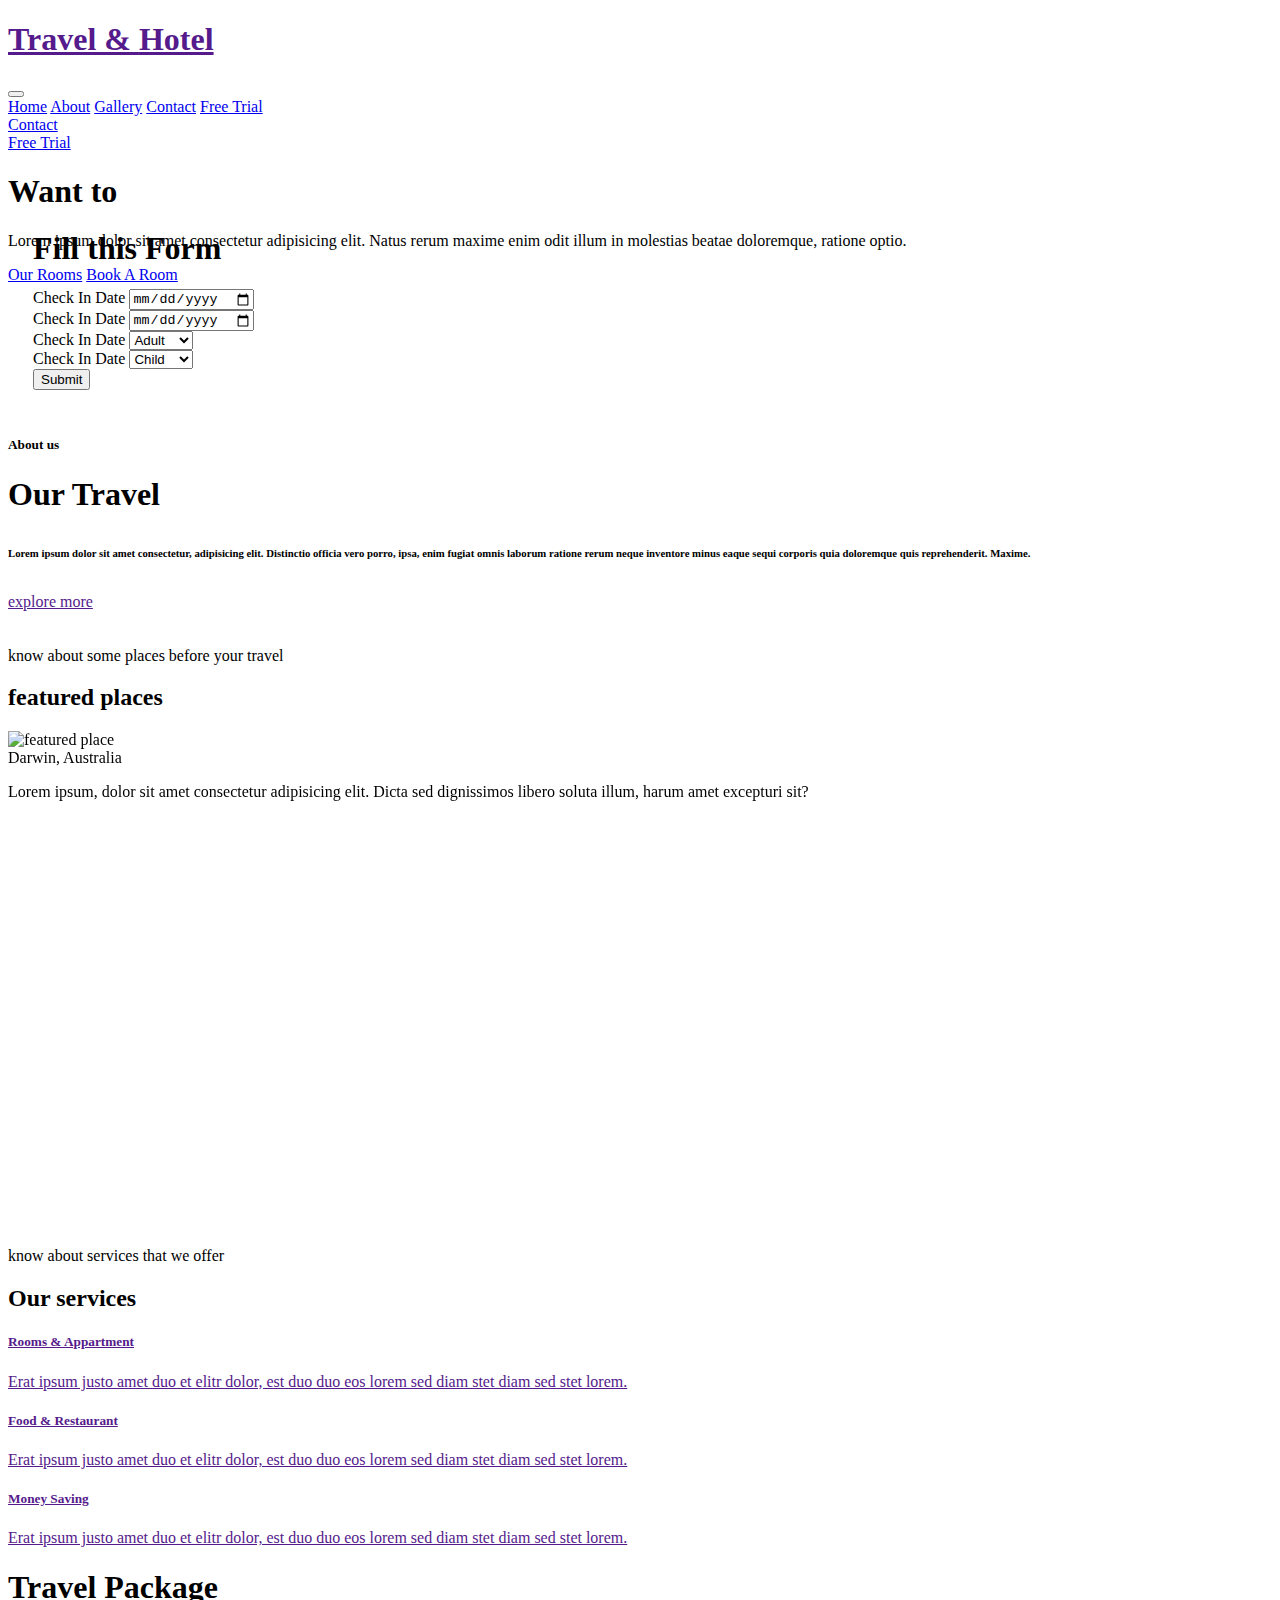
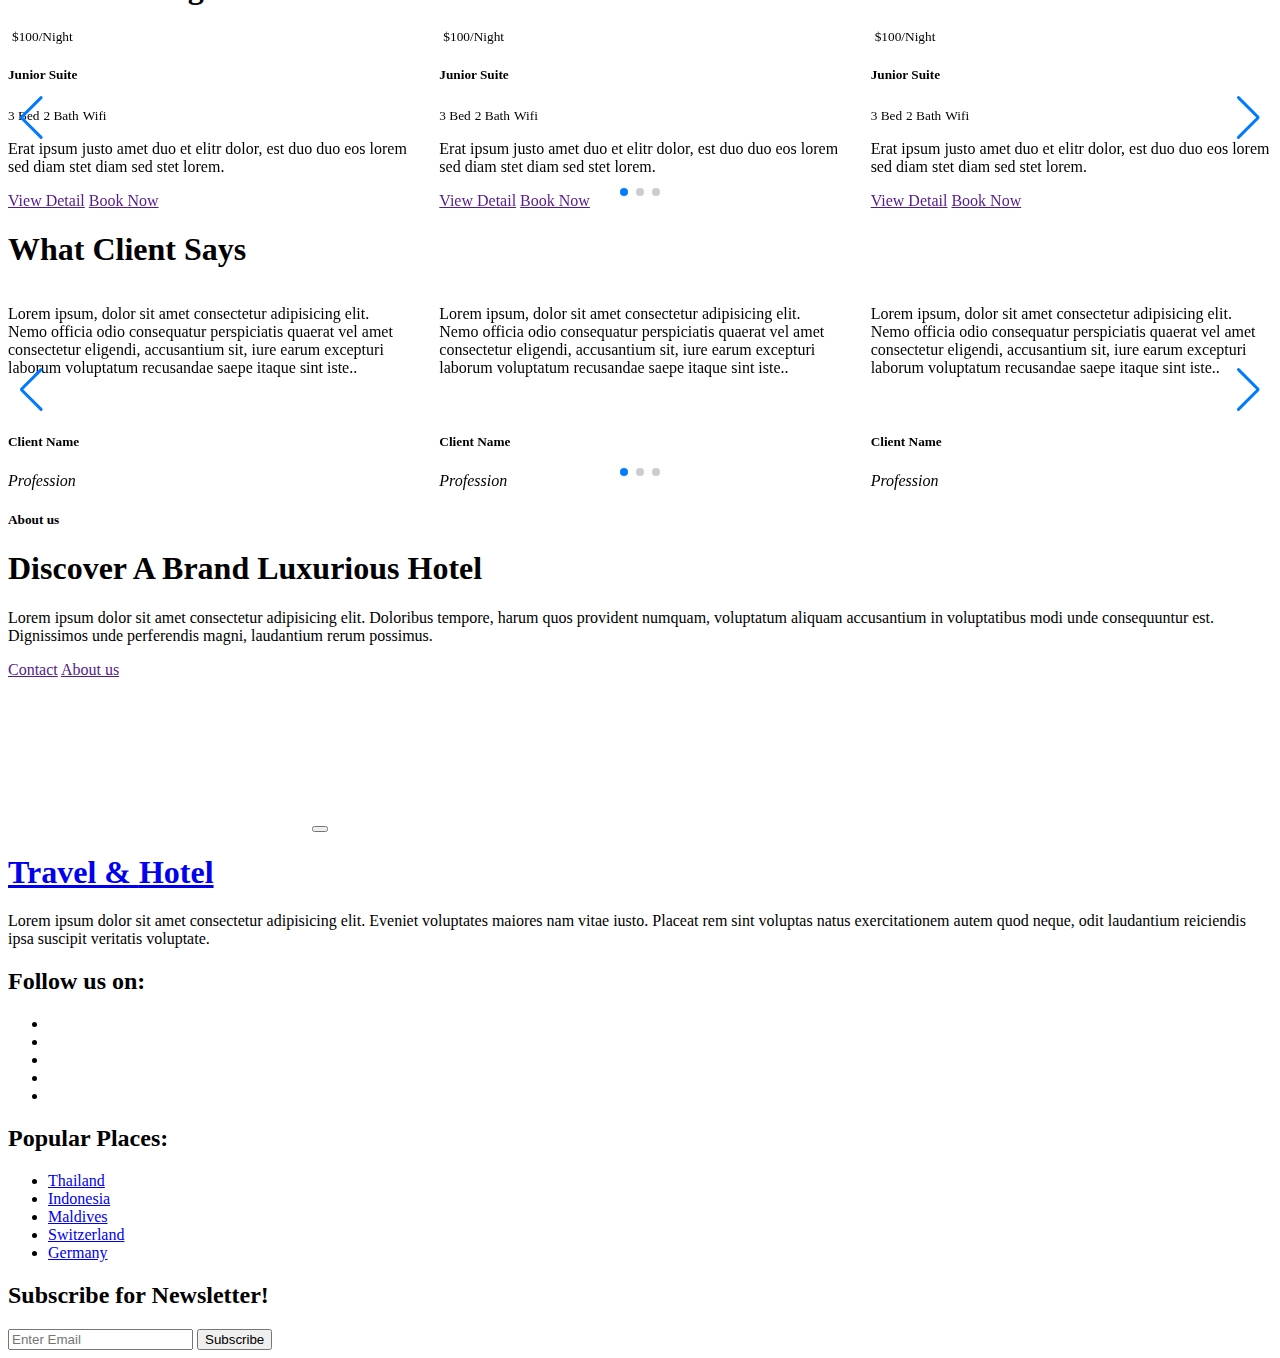
==== index.html @ 2dfc4e52 "commit" ====
<!DOCTYPE html>
<html>
    <head>
        <meta charset="utf-8">
        <meta http-equiv="X-UA-Compatible" content="IE=edge">
        <title>Travel & Hotel</title>
        <meta name="description" content="">
        <meta name="viewport" content="width=device-width, initial-scale=1">
        <!-- font awesome cdn -->
        <link rel="stylesheet" href="https://cdnjs.cloudflare.com/ajax/libs/font-awesome/5.15.3/css/all.min.css" integrity="sha512-iBBXm8fW90+nuLcSKlbmrPcLa0OT92xO1BIsZ+ywDWZCvqsWgccV3gFoRBv0z+8dLJgyAHIhR35VZc2oM/gI1w==" crossorigin="anonymous" referrerpolicy="no-referrer" />
        <!-- fonts -->
        <link rel = "stylesheet" href = "font/fonts.css">
        <!-- bootstrap -->
        <link rel="stylesheet" href="css/bootstrap.css">
        <!-- favicon -->
        <link rel="shortcut icon" href="images/favicon.ico" type="image/x-icon">

        <!-- custom css -->
        <link rel = "stylesheet" href = "css/style.css">

        <!-- swiper -->
        <link rel="stylesheet" href="https://cdn.jsdelivr.net/npm/swiper@8/swiper-bundle.min.css"/>

         <!-- animate -->
         <link href="https://unpkg.com/aos@2.3.1/dist/aos.css" rel="stylesheet">
         <link rel="stylesheet" href="https://cdnjs.cloudflare.com/ajax/libs/animate.css/4.1.1/animate.min.css"/>
    </head>
    <body>
        <!-- navbar  -->
 <div class="d-flex justify-content-center align-items-center mx-lg-auto">
        <nav class="navbar navbar-expand-lg navbar-light px-4 px-lg-5 py-2 py-lg-0 rounded-2" style="max-width: 80rem;">
            <a href="" class="site-brand me-lg-5 p-3">
                <h1 class="me-lg-5">Travel &amp; <span class="text-travel">Hotel</span></h1>
                <!-- <img src="img/logo.png" alt="Logo"> -->
            </a>
           
            <button class="navbar-toggler rounded-pill text-dark" type="button" data-bs-toggle="collapse" data-bs-target="#navbarCollapse">
                <span class="navbar-toggler-icon"></span>
            </button>
            <div class="collapse navbar-collapse" id="navbarCollapse">
                <div class="navbar-nav mx-lg-5 py-0">
                    <a href="index.html" class="nav-item nav-link px-lg-3">Home</a>
                    <a href="about.html" class="nav-item nav-link px-lg-3">About</a>
                    <a href="gallery.html" class="nav-item nav-link px-lg-3">Gallery</a>
                    <a href="contact.html" class="nav-item nav-link px-lg-3 d-lg-none">Contact</a>
                    <a href="contact.html" class="btn btn-warning rounded-1 py-1 px-2 ms-3 d-lg-none fw-bold">Free Trial</a>
                </div>
                <div class="navbar-nav ms-lg-auto me-lg-0 py-0">
                    <a href="contact.html" class="nav-item nav-link mx-lg-3 d-none d-lg-block">Contact</a>
                    <img src="img/wa.svg" width="30" class="mx-2 d-none d-lg-block" alt="" srcset="">
                </div>
                <a href="contact.html" class="btn btn-warning rounded-1 py-2 px-4 ms-3 d-none d-lg-block fw-bold">Free Trial</a>
            </div>
        </nav>
</div>
        <!-- end of navbar  -->

        <!-- header -->
        <header class = "flex mb-5 pb-5">
            <div class = "container">
                <div class = "header-title">
                    <h1 class="intro-title">Want to <span class="type"></span></h1>
                    <p class="animate__animated animate__zoomIn animate__delay-1s">Lorem ipsum dolor sit amet consectetur adipisicing elit. Natus rerum maxime enim odit illum in molestias beatae doloremque, ratione optio.</p>
                </div>
                <div class="book-button">
                    <a href="#services" class="btn btn-primary animate__animated animate__backInLeft py-md-3 px-md-5 my-2 my-lg-0 me-3 animated slideInLeft">Our Rooms</a>
                    <a href="#room" class="btn btn-light py-md-3 px-md-5  animate__animated animate__backInRight">Book A Room</a>
                </div>
         
            </div>
        </header>
        <div class="container-xxl booking pb-5" style="margin-top: -100px; width: 85%;" >
            <div class="container">
                <div class="booking-form rounded-2 shadow" style="padding: 25px;">
                    <div class="title">
                        <h1 class="text-primary text-center ">Fill this Form</h1>
                    </div>
                    <div class="row g-2">
                        <div class="col-md-10">
                            <div class="row g-2">
                                <div class="col-md-3 col-12">
                                    <div class="form-group" id="date1" data-target-input="nearest">
                                        <label for="date"> Check In Date</label>
                                        <input type="date" class="form-control text-dark border-dark datetimepicker-input"
                                            placeholder="Check in" data-target="#date1" data-toggle="datetimepicker" />
                                    </div>
                                </div>
                                <div class="col-md-3 col-12">
                                    <div class="form-group" id="date2" data-target-input="nearest">
                                        <label for="date"> Check In Date</label>
                                        <input type="date" class="form-control text-dark border-dark datetimepicker-input" placeholder="Check out" data-target="#date2" data-toggle="datetimepicker"/>
                                    </div>
                                </div>
                                <div class="col-md-3 col-12">
                                    <label for="date"> Check In Date</label>
                                    <select class="form-select p-2 mt-lg-1">
                                        <option selected>Adult</option>
                                        <option value="1">Adult 1</option>
                                        <option value="2">Adult 2</option>
                                        <option value="3">Adult 3</option>
                                    </select>
                                </div>
                                <div class="col-md-3 col-12">
                                    <label for="date"> Check In Date</label>
                                    <select class="form-select p-2 mt-lg-1">
                                        <option selected>Child</option>
                                        <option value="1">Child 1</option>
                                        <option value="2">Child 2</option>
                                        <option value="3">Child 3</option>
                                    </select>
                                </div>
                            </div>
                        </div>
                        <div class="col-md-2">
                            <button class="btn btn-primary px-5 mt-lg-4">Submit</button>
                        </div>
                    </div>
                </div>
            </div>
        </div>
        <!-- <div class = "header-form" style="margin-top: -150px;" >
            <h2>Choose your Travel location:</h2>
            <form class = "flex">
                <input type = "text" class = "form-control" placeholder="Destination name">
                <input type="date" class = "form-control" placeholder="Date">
                <input type="number" class = "form-control" placeholder="Price ($)">
                <input type="submit" class = "btn" value = "Search">
            </form>
        </div> -->
        <!-- header -->



        <!-- about -->
        <section class="about py-5 mt-5">
            <div class="container">
                <div class="row">
                    <div class="col-lg-6 wow animate__animated animate__slideInLeft">
                        <div class="d-flex mini-title">
                            <h5 class="text-secondary"> About us</h5>
                            <span class="bg-primary mx-3 mt-2" style="width: 35px; height:2px;"></span>

                        </div>
                        <h1 class="text-warning my-4">Our Travel</h1>
                        <h6 class="text-primary fw-500" style="line-height: 30px;">Lorem ipsum dolor sit amet consectetur, adipisicing elit. Distinctio officia vero porro, ipsa, enim fugiat omnis laborum ratione rerum neque inventore minus eaque sequi corporis quia doloremque quis reprehenderit. Maxime.</h6>
                        <a class="btn btn-primary mt-3 pt-3" href=""> explore more</a>
                    </div>
                    <div class="col-lg-6 my-5 my-lg-0">
                        <div class="row">
                            <div class="col-6 wow animate__animated animate__zoomIn">
                                <img src="images/about-1.jpg" class="img-fluid mt-lg-5"  alt="">
                            </div>
                            <div class="col-6">
                                <img src="images/about-img.jpg" data-wow-delay="0.3s" alt="" class=" wow animate__animated animate__zoomIn" srcset="">
                                <img src="images/blog-1.jpg" class="my-2  wow animate__animated animate__zoomIn" data-wow-delay="0.5s" alt="" srcset="">
                            </div>
                        </div>
                    </div>
                </div>
            </div>
        </section>

        <!-- about end -->

        <!-- featured section -->
        <section id = "featured" class = "py-4">
            <div class = "container">
                <div class = "title-wrap wow animate__animated animate__bounceInUp">
                    <span class = "sm-title">know about some places before your travel</span>
                    <h2 class = "lg-title">featured places</h2>
                </div>

                <div class = "row g-0 d-flex justify-content-center align-items-center">
                    <div class = "col-lg-6 featured-item my-2 shadow" data-aos="fade-right">
                        <img src = "images/featured-north-bondi-australia.jpg" alt = "featured place">
                        <div class = "featured-item-content">
                            <span>
                                <i class = "fas fa-map-marker-alt"></i>
                                Darwin, Australia
                            </span>
                            <div>
                                <p class = "text">Lorem ipsum, dolor sit amet consectetur adipisicing elit. Dicta sed dignissimos libero soluta illum, harum amet excepturi sit?</p>
                            </div>
                        </div>
                    </div>

                    <div class = "col-lg-6 featured-item my-2 shadow" data-aos="fade-left">
                        <img src = "images/featured-berlin-germany.jpg" alt = "featured place">
                        <div class = "featured-item-content">
                            <span>
                                <i class = "fas fa-map-marker-alt"></i>
                                Berlin, Germany
                            </span>
                            <div>
                                <p class = "text">Lorem ipsum, dolor sit amet consectetur adipisicing elit. Dicta sed dignissimos libero soluta illum, harum amet excepturi sit?</p>
                            </div>
                        </div>
                    </div>

                    <div class = "col-lg-6 featured-item my-2 shadow" data-aos="fade-right">
                        <img src = "images/featured-reo-de-janeiro-brazil.jpg" alt = "featured place">
                        <div class = "featured-item-content">
                            <span>
                                <i class = "fas fa-map-marker-alt"></i>
                                Reo De Janeiro, Brazil
                            </span>
                            <div>
                                <p class = "text">Lorem ipsum, dolor sit amet consectetur adipisicing elit. Dicta sed dignissimos libero soluta illum, harum amet excepturi sit?</p>
                            </div>
                        </div>
                    </div>

                    <div class = "col-lg-6 featured-item my-2 shadow" data-aos="fade-left">
                        <img src = "images/featured-khwaeng-wat-arun-thailand.jpg" alt = "featured place">
                        <div class = "featured-item-content">
                            <span>
                                <i class = "fas fa-map-marker-alt"></i>
                                Khwaeng wat arun, thailand
                            </span>
                            <div>
                                <p class = "text">Lorem ipsum, dolor sit amet consectetur adipisicing elit. Dicta sed dignissimos libero soluta illum, harum amet excepturi sit?</p>
                            </div>
                        </div>
                    </div>

                    <div class = "col-lg-6 featured-item my-2 shadow" data-aos="fade-right">
                        <img src = "images/featured-rome-italy.jpg" alt = "featured place">
                        <div class = "featured-item-content">
                            <span>
                                <i class = "fas fa-map-marker-alt"></i>
                                Rome, Italy
                            </span>
                            <div>
                                <p class = "text">Lorem ipsum, dolor sit amet consectetur adipisicing elit. Dicta sed dignissimos libero soluta illum, harum amet excepturi sit?</p>
                            </div>
                        </div>
                    </div>

                    <div class = "col-lg-6 featured-item my-2 shadow" data-aos="fade-left">
                        <img src = "images/featured-fuvahmulah-maldives.jpg" alt = "featured place">
                        <div class = "featured-item-content">
                            <span>
                                <i class = "fas fa-map-marker-alt"></i>
                                fuvahmulah, maldives
                            </span>
                            <div>
                                <p class = "text">Lorem ipsum, dolor sit amet consectetur adipisicing elit. Dicta sed dignissimos libero soluta illum, harum amet excepturi sit?</p>
                            </div>
                        </div>
                    </div>
                    
                </div> 
            </div>
        </section>
        <!-- end of featured section -->

        <!-- services section -->
        <section id = "services" class = "py-4">
            <div class = "container">
                <div class = "title-wrap wow animate__animated animate__zoomIn">
                    <span class = "sm-title">know about services that we offer</span>
                    <h2 class = "lg-title">Our services</h2>
                </div>

                <div class = "row">
                    <div class = "col-lg-4 wow animate__animated animate__slideInLeft my-2 " data-wow-delay="0.5s">
                        <a class="service-item rounded" href="">
                            <div class="service-icon bg-transparent border rounded p-1">
                                <div class="w-100 h-100 border rounded d-flex align-items-center justify-content-center">
                                    <i class="fa fa-hotel fa-2x text-primary"></i>
                                </div>
                            </div>
                            <h5 class="mb-3 text-dark">Rooms & Appartment</h5>
                            <p class="text-body mb-0">Erat ipsum justo amet duo et elitr dolor, est duo duo eos lorem sed diam stet diam sed stet lorem.</p>
                        </a>
                    </div>

                    <div class="col-lg-4 col-md-6 wow animate__animated animate__slideInLeft" data-wow-delay="0.3s">
                        <a class="service-item rounded" href="">
                            <div class="service-icon bg-transparent border rounded p-1">
                                <div class="w-100 h-100 border rounded d-flex align-items-center justify-content-center">
                                    <i class="fa fa-utensils fa-2x text-primary"></i>
                                </div>
                            </div>
                            <h5 class="mb-3 text-dark">Food & Restaurant</h5>
                            <p class="text-body mb-0">Erat ipsum justo amet duo et elitr dolor, est duo duo eos lorem sed diam stet diam sed stet lorem.</p>
                        </a>
                    </div>

                    <div class = "col-lg-4 services-item wow animate__animated animate__slideInLeft">
                    <a class="service-item rounded" href="">
                            <div class="service-icon bg-transparent border rounded p-1">
                                <div class="w-100 h-100 border rounded d-flex align-items-center justify-content-center">
                                    <i class="fa fa-money-bill fa-2x text-primary"></i>
                                </div>
                            </div>
                            <h5 class="mb-3 text-dark">Money Saving</h5>
                            <p class="text-body mb-0">Erat ipsum justo amet duo et elitr dolor, est duo duo eos lorem sed diam stet diam sed stet lorem.</p>
                        </a>
                    </div>
                </div>
            </div>
        </section>
        <!-- end of services section -->


        <!-- package-->
<section id="room">
    <div class="container my-5">
        <div class="col-12 text-center my-5">
            <h1 class="fw-700 wow animate__animated animate__bounceInDown">Travel Package</h1>
        </div>
        <div class="swiper pb-5">
            <div class="swiper-wrapper py-5 mb-3">
                <div class="swiper-slide">
                    <div class="room-item shadow rounded overflow-hidden">
                        <div class="position-relative">
                            <img class="img-fluid" src="images/gallery-7.jpg" alt="">
                            <small class="position-absolute start-0 top-100 translate-middle-y bg-primary text-white rounded py-1 px-3 ms-4">$100/Night</small>
                        </div>
                        <div class="p-4 mt-2">
                            <div class="d-flex justify-content-between mb-3">
                                <h5 class="mb-0">Junior Suite</h5>
                                <div class="ps-2">
                                    <small class="fa fa-star text-primary"></small>
                                    <small class="fa fa-star text-primary"></small>
                                    <small class="fa fa-star text-primary"></small>
                                    <small class="fa fa-star text-primary"></small>
                                    <small class="fa fa-star text-primary"></small>
                                </div>
                            </div>
                            <div class="d-flex mb-3">
                                <small class="border-end me-3 pe-3"><i class="fa fa-bed text-primary me-2"></i>3 Bed</small>
                                <small class="border-end me-3 pe-3"><i class="fa fa-bath text-primary me-2"></i>2 Bath</small>
                                <small><i class="fa fa-wifi text-primary me-2"></i>Wifi</small>
                            </div>
                            <p class="text-body mb-3">Erat ipsum justo amet duo et elitr dolor, est duo duo eos lorem sed diam stet diam sed stet lorem.</p>
                            <div class="d-flex justify-content-between">
                                <a class="btn btn-sm btn-primary rounded py-2 px-4" href="">View Detail</a>
                                <a class="btn btn-sm btn-dark rounded py-2 px-4" href="">Book Now</a>
                            </div>
                        </div>
                    </div>
                </div>
                <div class="swiper-slide">
                    <div class="room-item shadow rounded overflow-hidden">
                        <div class="position-relative">
                            <img class="img-fluid" src="images/gallery-8.jpg" alt="">
                            <small class="position-absolute start-0 top-100 translate-middle-y bg-primary text-white rounded py-1 px-3 ms-4">$100/Night</small>
                        </div>
                        <div class="p-4 mt-2">
                            <div class="d-flex justify-content-between mb-3">
                                <h5 class="mb-0">Junior Suite</h5>
                                <div class="ps-2">
                                    <small class="fa fa-star text-primary"></small>
                                    <small class="fa fa-star text-primary"></small>
                                    <small class="fa fa-star text-primary"></small>
                                    <small class="fa fa-star text-primary"></small>
                                    <small class="fa fa-star text-primary"></small>
                                </div>
                            </div>
                            <div class="d-flex mb-3">
                                <small class="border-end me-3 pe-3"><i class="fa fa-bed text-primary me-2"></i>3 Bed</small>
                                <small class="border-end me-3 pe-3"><i class="fa fa-bath text-primary me-2"></i>2 Bath</small>
                                <small><i class="fa fa-wifi text-primary me-2"></i>Wifi</small>
                            </div>
                            <p class="text-body mb-3">Erat ipsum justo amet duo et elitr dolor, est duo duo eos lorem sed diam stet diam sed stet lorem.</p>
                            <div class="d-flex justify-content-between">
                                <a class="btn btn-sm btn-primary rounded py-2 px-4" href="">View Detail</a>
                                <a class="btn btn-sm btn-dark rounded py-2 px-4" href="">Book Now</a>
                            </div>
                        </div>
                    </div>
                </div>
                <div class="swiper-slide">
                    <div class="room-item shadow rounded overflow-hidden">
                        <div class="position-relative">
                            <img class="img-fluid" src="images/gallery-9.jpg" alt="">
                            <small class="position-absolute start-0 top-100 translate-middle-y bg-primary text-white rounded py-1 px-3 ms-4">$100/Night</small>
                        </div>
                        <div class="p-4 mt-2">
                            <div class="d-flex justify-content-between mb-3">
                                <h5 class="mb-0">Junior Suite</h5>
                                <div class="ps-2">
                                    <small class="fa fa-star text-primary"></small>
                                    <small class="fa fa-star text-primary"></small>
                                    <small class="fa fa-star text-primary"></small>
                                    <small class="fa fa-star text-primary"></small>
                                    <small class="fa fa-star text-primary"></small>
                                </div>
                            </div>
                            <div class="d-flex mb-3">
                                <small class="border-end me-3 pe-3"><i class="fa fa-bed text-primary me-2"></i>3 Bed</small>
                                <small class="border-end me-3 pe-3"><i class="fa fa-bath text-primary me-2"></i>2 Bath</small>
                                <small><i class="fa fa-wifi text-primary me-2"></i>Wifi</small>
                            </div>
                            <p class="text-body mb-3">Erat ipsum justo amet duo et elitr dolor, est duo duo eos lorem sed diam stet diam sed stet lorem.</p>
                            <div class="d-flex justify-content-between">
                                <a class="btn btn-sm btn-primary rounded py-2 px-4" href="">View Detail</a>
                                <a class="btn btn-sm btn-dark rounded py-2 px-4" href="">Book Now</a>
                            </div>
                        </div>
                    </div>
                </div>
            </div>
            <div class="swiper-pagination  my-5 "></div>
            <div class="swiper-button-prev "></div>
            <div class="swiper-button-next "></div>
        </div>

        </div>
    </div>
</section>

<!-- package -->

        <!-- testimonials section -->
        <section id = "testimonials" class = "py-4">
            <div class = "container">
                <div class="col-12 text-center my-5">
                    <h1 class="fw-700">What Client Says</h1>
                </div>
                <div class="col-12">
            
                    <div class="swiper pb-5">
                        <div class="swiper-wrapper pb-5">
                            <div class="swiper-slide my-4 ">
                                <div class="testimonial-card">
                                    <div class="card-head text-center bg-white pb-5">
                                        <div class="icon text-center text-pegawai-darkblue ">
                                            <i class="fa fa-comment fa-2x text-center mt-3"></i>
                                        </div>
                                        <p class="fs-6 px-2 my-3">Lorem ipsum, dolor sit amet consectetur adipisicing elit. Nemo officia odio consequatur perspiciatis quaerat vel amet consectetur eligendi, accusantium sit, iure earum excepturi laborum voluptatum recusandae saepe itaque sint iste..</p>
                                        <span class="line bg-pegawai-blue-gradient text-center rounded-2 mx-auto d-block position-relative mb-3" style="width: 30px; height: 5px; "></span>
                                    </div>  
                                    <div class="d-flex flex-column card-profile bg-travel text-white justify-content-center align-items-center">   
                                        <img class="img-fluid user-pic border border-3 border-warning rounded-circle" src="images/test-1.jpg"  style="margin-top:-30px"  alt="" srcset="">
                                        <div class=" text-center">
                                            <h5 class="mb-1 fw-700 text-pegawai-orange">Client Name</h5>
                                             <i class="">Profession</i>
                                          <div class="stars text-warning">
                                            <i class="fa fa-star"></i><i class="fa fa-star"></i><i class="fa fa-star"></i><i class="fa fa-star"></i><i class="fa fa-star"></i>
                                          </div>
                                        </div>
                                    </div>
                                </div>
                            </div>
                            <div class="swiper-slide my-4 ">
                                <div class="testimonial-card">
                                    <div class="card-head text-center bg-white pb-5">
                                        <div class="icon text-center text-pegawai-darkblue ">
                                            <i class="fa fa-comment fa-2x text-center mt-3"></i>
                                        </div>
                                        <p class="fs-6 px-2 my-3">Lorem ipsum, dolor sit amet consectetur adipisicing elit. Nemo officia odio consequatur perspiciatis quaerat vel amet consectetur eligendi, accusantium sit, iure earum excepturi laborum voluptatum recusandae saepe itaque sint iste..</p>
                                        <span class="line bg-travel text-center rounded-2 mx-auto d-block position-relative mb-3" style="width: 30px; height: 5px; "></span>
                                    </div>  
                                    <div class="d-flex flex-column bg-travel text-white justify-content-center align-items-center">   
                                        <img class="img-fluid user-pic border border-3 border-warning rounded-circle" src="images/test-2.jpg"  style="margin-top:-30px"  alt="" srcset="">
                                        <div class=" text-center">
                                            <h5 class="mb-1 fw-700 text-pegawai-orange">Client Name</h5>
                                             <i class="">Profession</i>
                                          <div class="stars text-warning">
                                            <i class="fa fa-star"></i><i class="fa fa-star"></i><i class="fa fa-star"></i><i class="fa fa-star"></i><i class="fa fa-star"></i>
                                          </div>
                                        </div>
                                    </div>
                                </div>
                            </div>
        
                            <div class="swiper-slide my-4 ">
                                <div class="testimonial-card">
                                    <div class="card-head text-center bg-white pb-5">
                                          <div class="icon text-center text-pegawai-darkblue ">
                                              <i class="fa fa-comment fa-2x text-center mt-3"></i>
                                          </div>
                                          <p class="fs-6 px-2 my-3">Lorem ipsum, dolor sit amet consectetur adipisicing elit. Nemo officia odio consequatur perspiciatis quaerat vel amet consectetur eligendi, accusantium sit, iure earum excepturi laborum voluptatum recusandae saepe itaque sint iste..</p>
                                          <span class="line bg-pegawai-blue-gradient text-center rounded-2 mx-auto d-block position-relative mb-3" style="width: 30px; height: 5px; "></span>
                                      </div>  
                                      <div class="d-flex flex-column bg-travel text-white justify-content-center align-items-center">   
                                          <img class="img-fluid user-pic border border-3 border-warning rounded-circle" src="images/test-3.jpg"  style="margin-top:-30px"  alt="" srcset="">
                                          <div class=" text-center">
                                              <h5 class="mb-1 fw-700 text-pegawai-orange">Client Name</h5>
                                               <i class="">Profession</i>
                                            <div class="stars text-warning">
                                              <i class="fa fa-star"></i><i class="fa fa-star"></i><i class="fa fa-star"></i><i class="fa fa-star"></i><i class="fa fa-star"></i>
                                            </div>
                                          </div>
                                      </div>
                                </div>
                            </div>
                        
                        </div>
                        <div class="swiper-pagination my-5 "></div>
                        <div class="swiper-button-prev "></div>
                        <div class="swiper-button-next "></div>
                    </div>
                
            </div>
        
            </div>
        </section>
        <!-- end of testimonials section -->




        <!-- video section -->
        <section id = "video">
            <div class="container-XXL">
                <div class="row g-0">
                    <div class="col-lg-6 bg-black text-white ">
                        <div class="content ms-lg-2">
                            <div class="d-flex mini-title mt-5">
                                <h5 class="text-warning"> About us</h5>
                                <span class="bg-primary mx-3 mt-2" style="width: 35px; height:2px;"></span>
                            </div>
                            <h1 class="fw-bold my-5">Discover A Brand Luxurious Hotel</h1>
                            <p>Lorem ipsum dolor sit amet consectetur adipisicing elit. Doloribus tempore, harum quos provident numquam, voluptatum aliquam accusantium in voluptatibus modi unde consequuntur est. Dignissimos unde perferendis magni, laudantium rerum possimus.</p>
                            <div class=" mt-5">
                                <a href="" class="btn btn-primary my-3 me-2">Contact</a>
                                <a href="" class="btn btn-warning rounded-1 px-4 py-2 fw-bold">About us</a>
                            </div>
                        </div>
                    </div>
                    <div class="col-lg-6">
                        <div class = "video-wrapper flex">
                            <video loop>
                                <source src = "videos/video-section.mp4" type = "video/mp4">
                            </video>
                            <button type = "button" id = "play-btn">
                                <i class = "fas fa-play"></i>
                            </button>
                        </div>
                    </div>
                </div>
            </div>

        </section>
        <!-- end of video section -->

        <!-- footer -->
        <footer class = "py-4">
            <div class = "container">
                <div class="row my-4">
                <div class = "col-lg-3 footer-item">
                    <a href = "index.html" class = "site-brand">
                        <h1 class="me-lg-5">Travel &amp; <span class="text-travel">Hotel</span></h1>
                    </a>
                    <p class = "text">Lorem ipsum dolor sit amet consectetur adipisicing elit. Eveniet voluptates maiores nam vitae iusto. Placeat rem sint voluptas natus exercitationem autem quod neque, odit laudantium reiciendis ipsa suscipit veritatis voluptate.</p>
                </div>

                <div class = "col-lg-3 footer-item">
                    <h2>Follow us on: </h2>
                    <ul class = "social-links ">
                        <li>
                            <a href = "#">
                                <i class = "fab fa-instagram"></i>
                            </a>
                        </li>
                        <li>
                            <a href = "#">
                                <i class = "fab fa-facebook-f"></i>
                            </a>
                        </li>
                        <li>
                            <a href = "#">
                                <i class = "fab fa-twitter"></i>
                            </a>
                        </li>
                        <li>
                            <a href = "#">
                                <i class = "fab fa-tiktok"></i>
                            </a>
                        </li>
                        <li>
                            <a href = "#">
                                <i class = "fab fa-google"></i>
                            </a>
                        </li>
                    </ul>
                </div>

                <div class = "col-lg-3 footer-item">
                    <h2>Popular Places:</h2>
                    <ul>
                        <li><a href = "#">Thailand</a></li>
                        <li><a href = "#">Indonesia</a></li>
                        <li><a href = "#">Maldives</a></li>
                        <li><a href = "#">Switzerland</a></li>
                        <li><a href = "#">Germany</a></li>
                    </ul>
                </div>

                <div class = "col-lg-3 subscribe-form footer-item">
                    <h2>Subscribe for Newsletter!</h2>
                    <form class = "flex">
                        <input type = "email" placeholder="Enter Email" class = "form-control">
                        <input type = "submit" class = "btn-primary mt-2" value = "Subscribe">
                    </form>
                </div>
            </div>
            </div>
        </footer>
        <!-- end of footer -->

        <!-- js -->
        <script src = "js/script.js"></script>
        <script src="https://unpkg.com/aos@2.3.1/dist/aos.js"></script>
        <script>
            // play/pause video
            let video = document.querySelector('.video-wrapper video');
            document.getElementById('play-btn').addEventListener('click', () => {
                if(video.paused){
                    video.play();
                } else {
                    video.pause();
                }
            });
        </script>
        <script src="https://cdnjs.cloudflare.com/ajax/libs/wow/1.1.2/wow.min.js" integrity="sha512-Eak/29OTpb36LLo2r47IpVzPBLXnAMPAVypbSZiZ4Qkf8p/7S/XRG5xp7OKWPPYfJT6metI+IORkR5G8F900+g==" crossorigin="anonymous" referrerpolicy="no-referrer"></script>
        <script src="js/bootstrap.bundle.min.js"></script>
        <script src="https://unpkg.com/swiper@8/swiper-bundle.min.js"></script>
        <script src="https://cdn.jsdelivr.net/npm/typed.js@2.0.12"></script>
<script>
    const swiper = new Swiper('.swiper', {
    // Optional parameters
            // direction: 'vertical',
            slidesPerView: 1,
            loop: true,
            spaceBetween: 30,
            centeredSlides:true,
            grabCursor:true,
            autoplay:{
              delay:2000,
              disableOnInteraction: true,
              pauseOnMouseEnter: true,
            },
            breakpoints:true,
          

            breakpoints:{
              320:{
                slidesPerView:1,  
                spaceBetweenSlides: 50
              },
              1000:{
                slidesPerView:3,  
                spaceBetweenSlides: 50
              }
            },
            
            // autoplay: {
            // delay: 2500,
            // disableOnInteraction: false,
            // },
            
            // If we need pagination
            pagination: {
                el: '.swiper-pagination',
            },
    
            // Navigation arrows
            navigation: {
                nextEl: '.swiper-button-next',
                prevEl: '.swiper-button-prev',
            },
    
            // And if we need scrollbar
            // scrollbar: {
            // 	el: '.swiper-scrollbar',
            // },
        });

    </script>


<script>
	var typed = new Typed (".type",{
		strings: [
			"Travels",
			"Vacations",
			"Book a Hotels ?",
		],
		typeSpeed:90,
		backSpeed:100,
		loop:true
	})
</script>

<script>
    AOS.init();
</script>

<script>
  new WOW().init();
</script>
    </body>
</html>
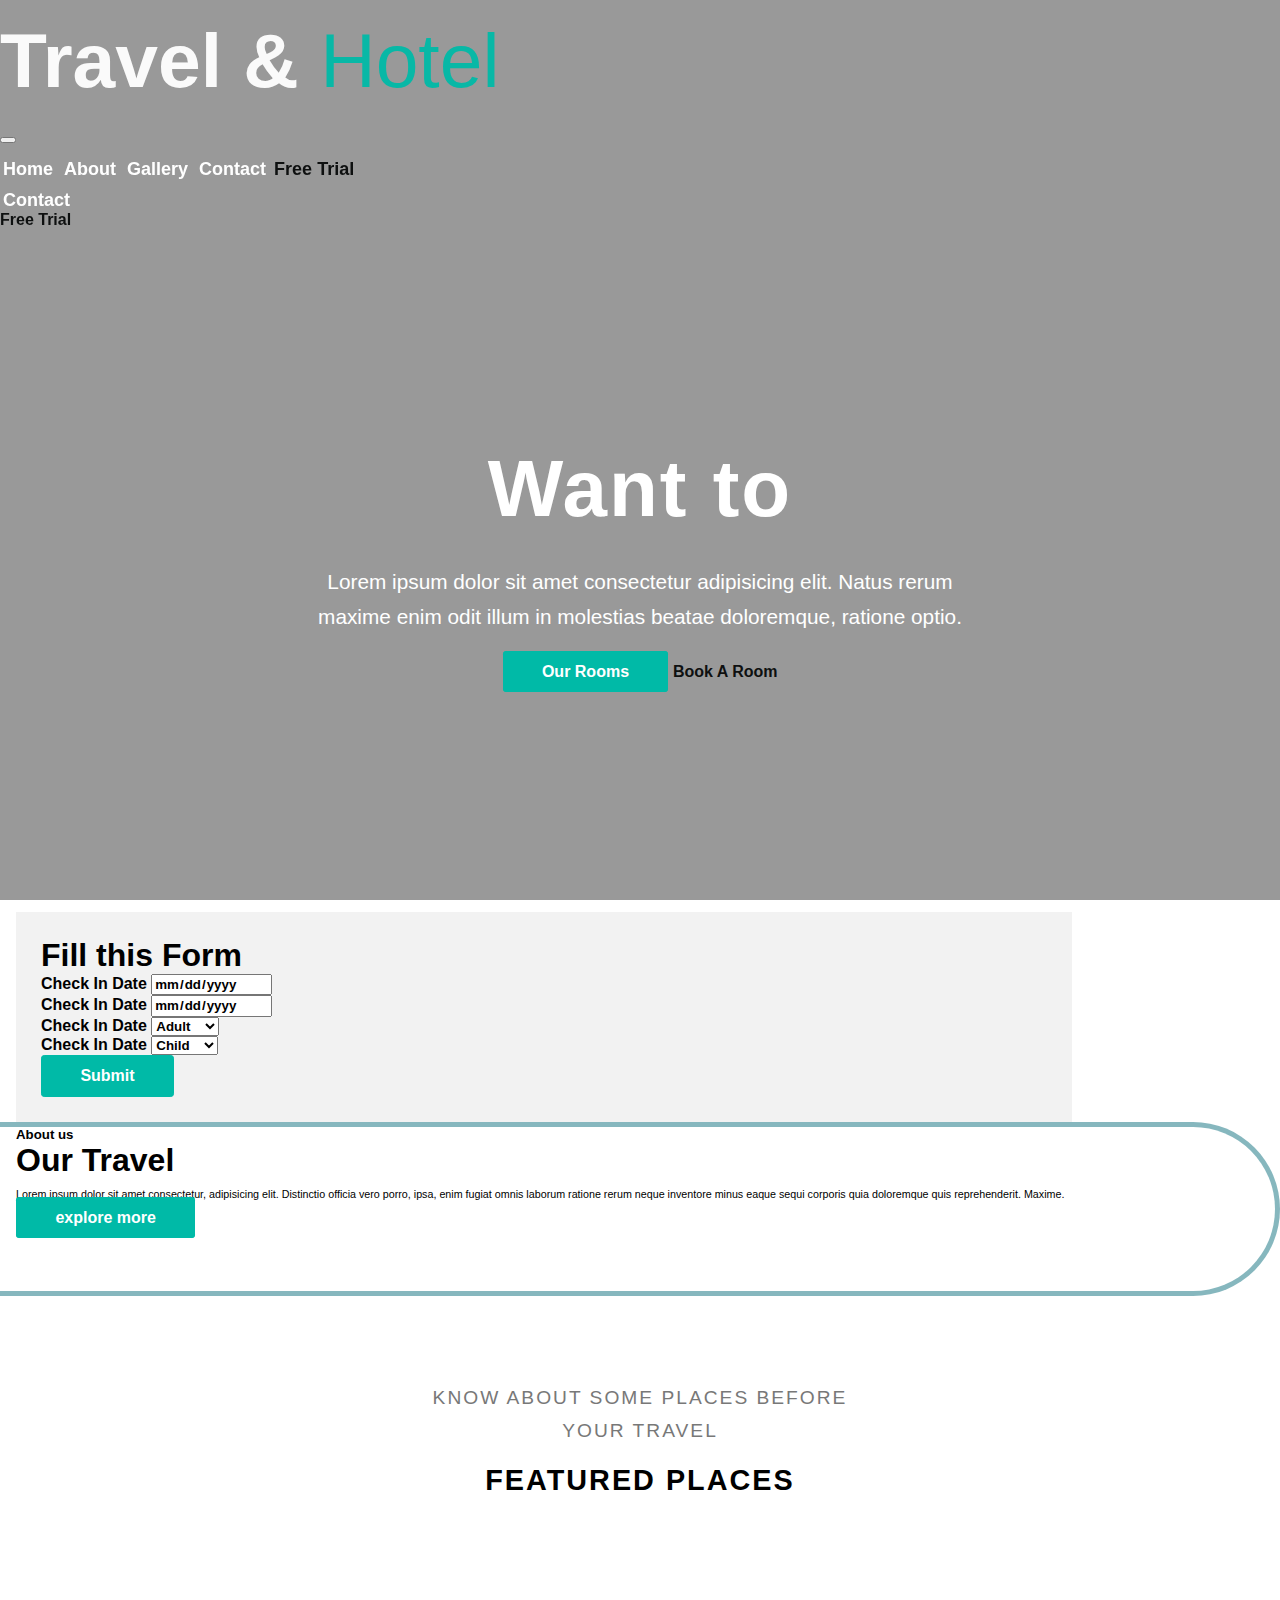
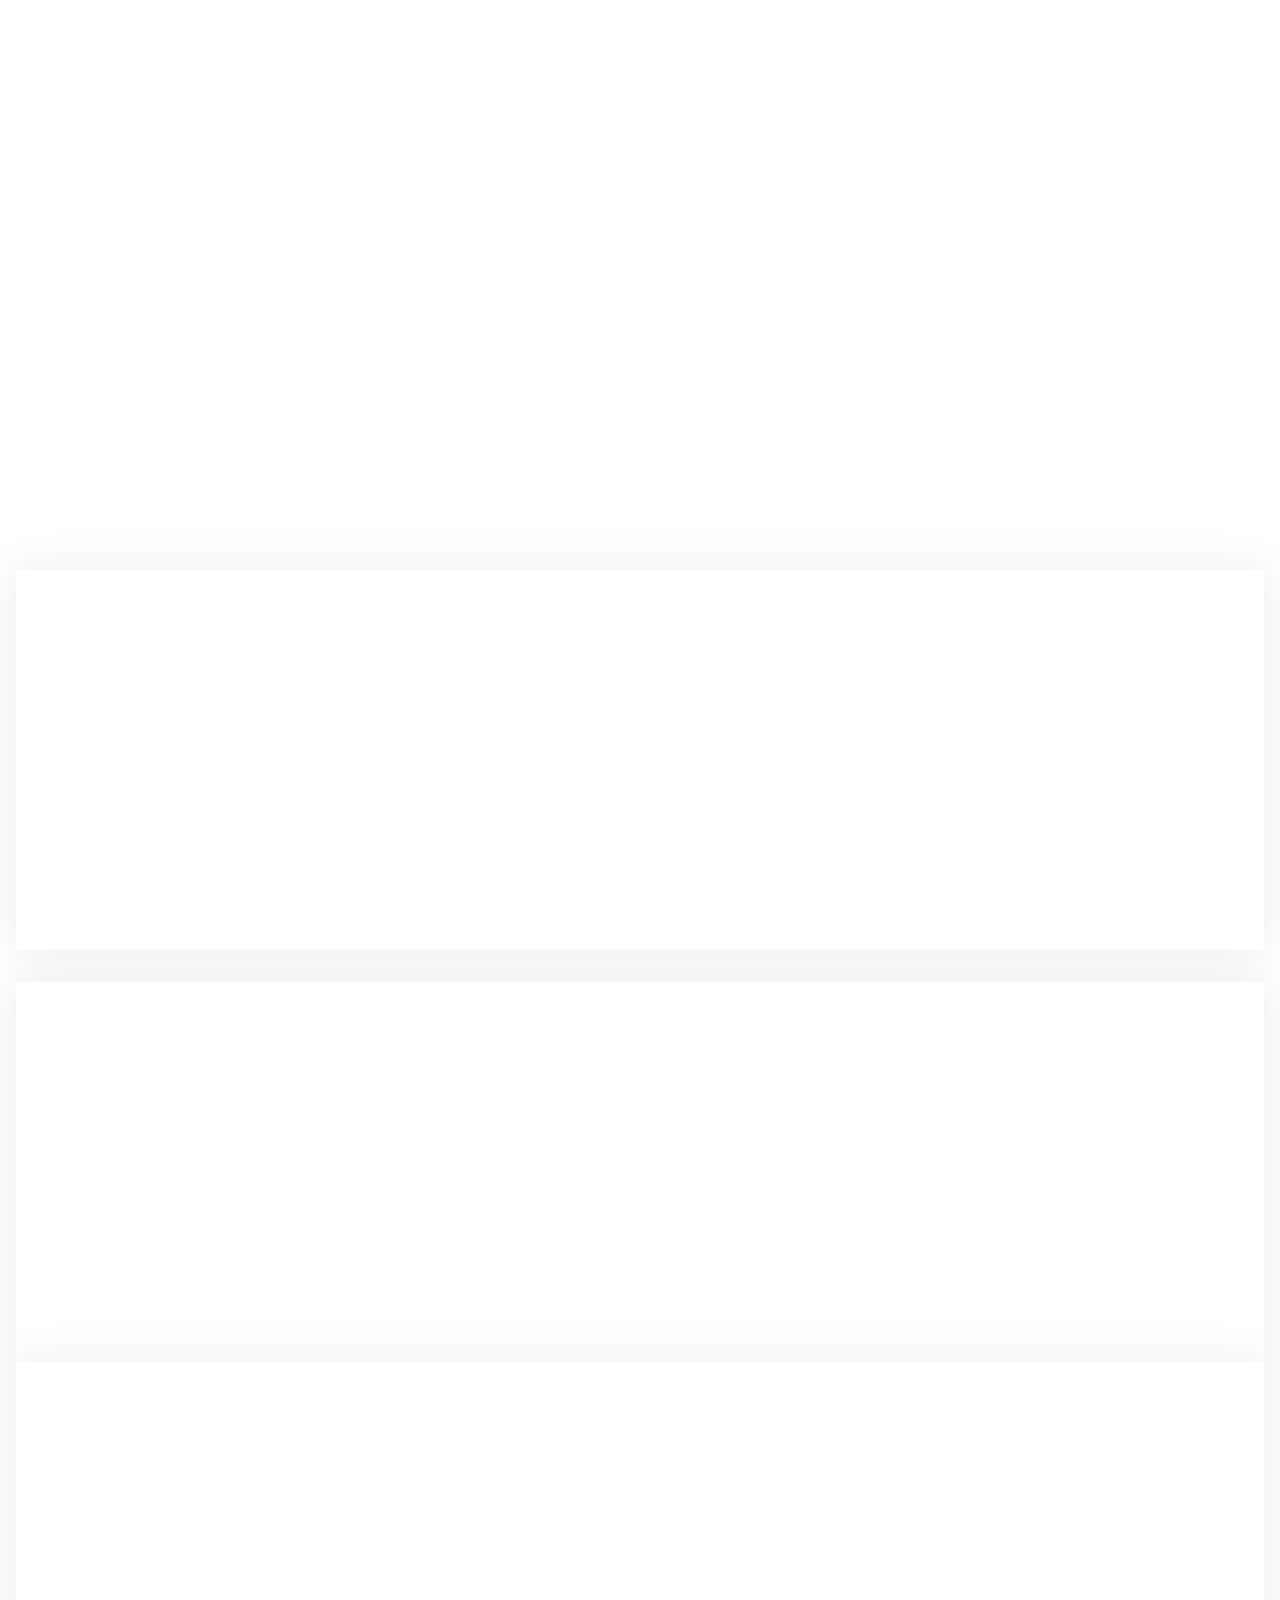
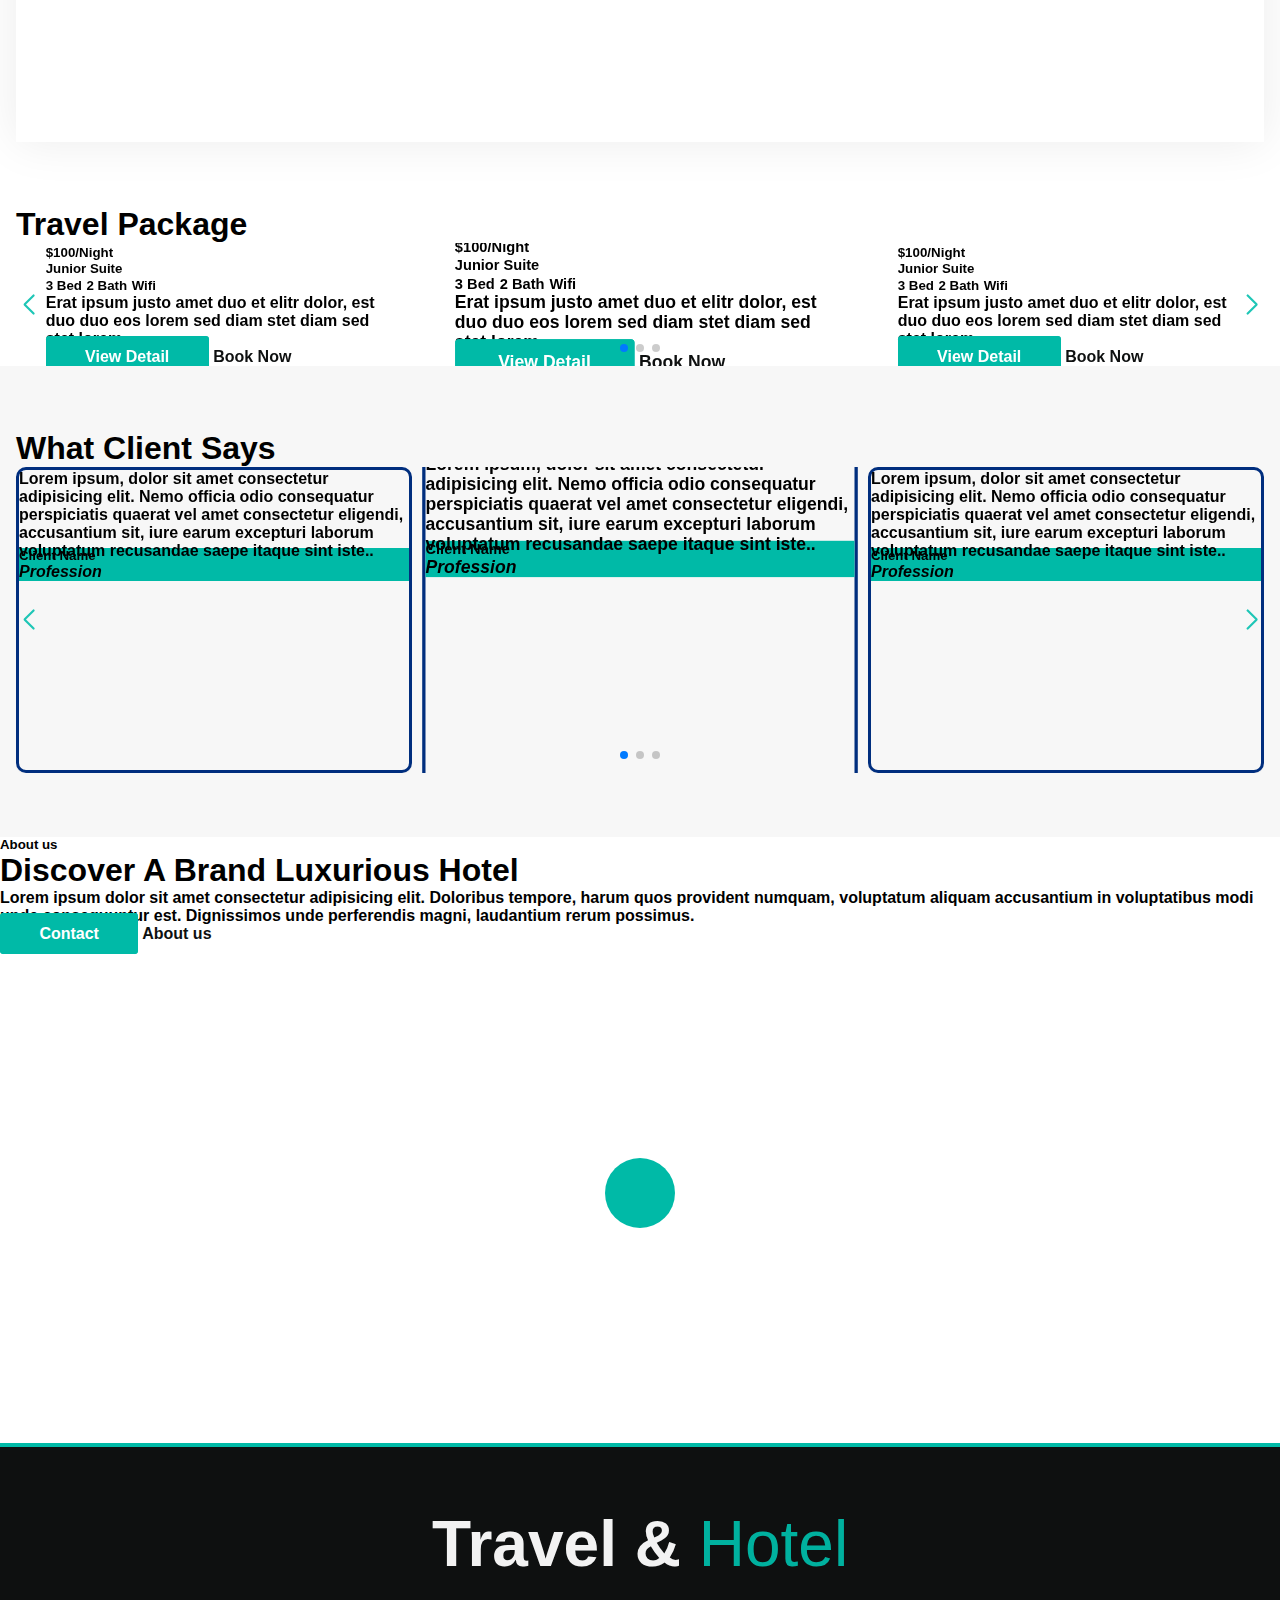
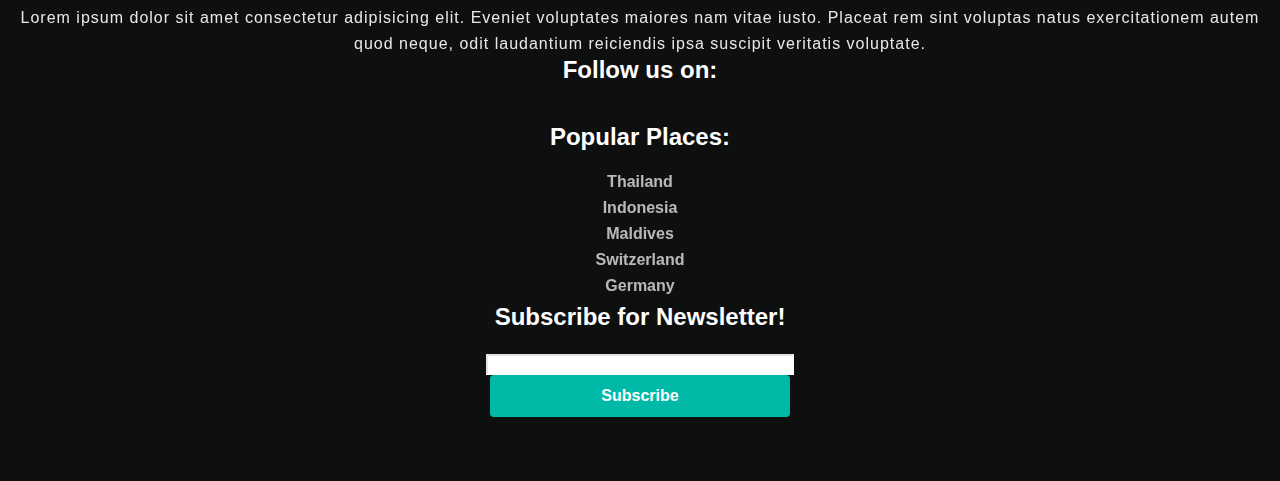
==== commit 0a2870b5: "commit" ====
--- a/index.html
+++ b/index.html
@@ -311,7 +311,7 @@
             <h1 class="fw-700 wow animate__animated animate__bounceInDown">Travel Package</h1>
         </div>
         <div class="swiper pb-5">
-            <div class="swiper-wrapper py-5 mb-3">
+            <div class="swiper-wrapper pb-5 mb-4">
                 <div class="swiper-slide">
                     <div class="room-item shadow rounded overflow-hidden">
                         <div class="position-relative">
@@ -403,7 +403,7 @@
                     </div>
                 </div>
             </div>
-            <div class="swiper-pagination  my-5 "></div>
+            <div class="swiper-pagination my-5 "></div>
             <div class="swiper-button-prev "></div>
             <div class="swiper-button-next "></div>
         </div>
--- a/css/style.css
+++ b/css/style.css
@@ -0,0 +1,1197 @@
+:root{
+    --green: #00baa7;
+    --light-grey: #f7f7f7;
+    --dark: #0e1010;
+    --trans: all 0.3s ease-in-out;
+}
+
+@import url('https://fonts.googleapis.com/css2?family=Montserrat:wght@600&display=swap');
+
+*{
+    margin: 0;
+    font-family: 'Montserrat', sans-serif;  
+    font-weight: 600;
+}
+
+/* utility */
+
+.bg-travel{
+    background-color: var(--green);
+}
+
+.text-travel{
+    color: var(--green);
+}
+
+.fw-300{
+    font-weight: 300;
+}
+
+.fw-500{
+    font-weight: 500;
+}
+.fw-700{
+    font-weight: 700;
+}
+
+
+html, body{
+    font-family: 'Open Sans', sans-serif;
+}
+h1, h2, h3, h4, h5, h6{
+    font-family: 'Raleway', sans-serif;
+}
+h1.intro-title{
+    font-size: 5rem !important;
+}
+a{
+    color: var(--dark);
+    text-decoration: none;
+}
+ul{
+    list-style-type: none;
+}
+button, input[type = "submit"]{
+    font-size: 1rem;
+    cursor: pointer;
+    font-family: 'Raleway', sans-serif;
+}
+.container{
+    max-width: 1320px;
+    padding: 0 1rem;
+    margin: 0 auto;
+}
+.flex{
+    display: -webkit-box;
+    display: -ms-flexbox;
+    display: flex;
+    -webkit-box-align: center;
+        -ms-flex-align: center;
+            align-items: center;
+    -webkit-box-pack: center;
+        -ms-flex-pack: center;
+            justify-content: center;
+}
+.text{
+    font-weight: 400;
+    opacity: 0.9;
+    line-height: 1.6;
+    letter-spacing: 1px;
+}
+/* .form-control{
+    width: 100%;
+    margin: 0.6rem 0;
+    max-width: 500px;
+    border: 1px solid #fff;
+    border-radius: 0.2rem;
+    padding: 0.7rem;
+    font-size: 1rem;
+    font-family: 'Raleway', sans-serif;
+    color: #fff;
+    background-color: transparent;
+    -webkit-box-sizing: border-box;
+            box-sizing: border-box;
+} */
+.btn-primary{
+    padding: 0.7rem 2.4rem;
+    border-radius: 0.2rem;
+    font-weight: 600;
+    background-color: var(--green);
+    color: #fff;
+    border: 1px solid var(--green);
+}
+.btn-primary:hover{
+    opacity: 0.9;
+    -webkit-transition: var(--trans);
+    -o-transition: var(--trans);
+    transition: var(--trans);
+}
+
+/* css stop transition and animation */
+.resize-animation-stopper *{
+    -webkit-animation: none!important;
+            animation: none!important;
+    -webkit-transition: none!important;
+    -o-transition: none!important;
+    transition: none!important;
+}
+
+.py-4{
+    padding: 4rem 0;
+}
+img{
+    width: 100%;
+    display: block;
+}
+.title-wrap{
+    text-align: center;
+    padding: 1.4rem 0;
+    margin-bottom: 2rem;
+    letter-spacing: 2px;
+    text-transform: uppercase;
+}
+.lg-title{
+    font-size: 1.8rem;
+}
+.sm-title{
+    display: block;
+    color: #787878;
+    font-weight: 300;
+    font-size: 1.2rem;
+    padding-bottom: 1rem;
+    max-width: 450px;
+    margin-right: auto;
+    margin-left: auto;
+    line-height: 1.7;
+}
+.my-2{
+    margin: 2rem 0;
+}
+.shadow:hover{
+    -webkit-box-shadow: 0px 0px 18px -4px rgba(109, 109, 109, 0.64);
+            box-shadow: 0px 0px 18px -4px rgba(109, 109, 109, 0.64);
+}
+
+/* utility end */
+
+/* navbar */
+.navbar{
+    position: fixed;
+    top: 0;
+    width: 100%;
+    background-color: transparent;
+    padding: 1rem 0;
+    z-index: 999;
+}
+.navbar-nav{
+    font-size: 18px;
+}
+
+.navbar .container{
+    -webkit-box-pack: justify;
+        -ms-flex-pack: justify;
+            justify-content: space-between;
+}
+.site-brand{
+    color: #fff;
+    font-size: 2.4rem;
+    font-family: 'Raleway', sans-serif;
+    font-weight: 600;
+    opacity: 0.95;
+}
+
+.site-brand:hover{
+    color: var(--green);
+}
+
+.site-brand span{
+    font-weight: 300;
+}
+
+.site-brand span:hover{
+    color: var(--light-grey);
+}
+#navbar-show-btn{
+    background: transparent;
+    color: #fff;
+    font-size: 2rem;
+    opacity: 0.9;
+    -webkit-transition: var(--trans);
+    -o-transition: var(--trans);
+    transition: var(--trans);
+    border: none;
+}
+#navbar-show-btn:hover{
+    opacity: 1;
+}
+
+/* navbar side menu */
+#navbar-collapse{
+    background-color: var(--green);
+    position: fixed;
+    top: 0;
+    right: 0;
+    width: 300px;
+    height: 100%;
+    padding: 2rem;
+    -webkit-transform: translateX(100%);
+        -ms-transform: translateX(100%);
+            transform: translateX(100%);
+    -webkit-transition: var(--trans);
+    -o-transition: var(--trans);
+    transition: var(--trans);
+}
+.navbar-collapse-rmw{
+    /* js related */
+    -webkit-transform: translateX(0)!important;
+        -ms-transform: translateX(0)!important;
+            transform: translateX(0)!important;
+}
+#navbar-close-btn{
+    background: none;
+    color: #fff;
+    width: 35px;
+    height: 35px;
+    border-radius: 0.2rem;
+    font-size: 2rem;
+    -webkit-transition: var(--trans);
+    -o-transition: var(--trans);
+    transition: var(--trans);
+    position: absolute;
+    right: 1rem;
+    top: 2rem;
+    border: none;
+}
+#navbar-close-btn:hover{
+    background-color: #fff;
+    color: var(--green);
+}
+.navbar-nav{
+    margin-top: 10px;
+}
+.nav-item{
+    margin: 3px !important;
+}
+
+@media (max-width:576px) {
+    .nav-link{
+        color: #1ec6b6 !important;
+        /* font-size: 1.2rem; */
+        -webkit-transition: var(--trans);
+        -o-transition: var(--trans);
+        transition: var(--trans);
+    }
+    
+    .navbar-collapse{
+        background-color: #fff;
+        width: 100%;
+        box-sizing: border-box;
+    }
+}
+.navbar{}
+
+.nav-link{
+    color: white;
+    /* font-size: 1.2rem; */
+    -webkit-transition: var(--trans);
+    -o-transition: var(--trans);
+    transition: var(--trans);
+}
+.nav-link:hover{
+    opacity: 0.8;
+    color: #1ec6b6;
+}
+
+.sticky-top.navbar .navbar-nav .nav-link {
+    padding: 20px 0;
+    color: darkblue !important;
+}
+
+/* navbar end */
+
+
+/* header */
+header{
+    min-height: 100vh;
+    padding-top: 7rem;
+    background-attachment: fixed !important; 
+    background: -webkit-gradient(linear, left top, left bottom, from(rgba(0, 0, 0, 0.4)), to(rgba(0, 0, 0, 0.4))), url(../images/header-bg.jpg) center/cover no-repeat;
+    background: -o-linear-gradient(rgba(0, 0, 0, 0.4), rgba(0, 0, 0, 0.4)), url(../images/banner.jpg) center/cover no-repeat;
+    background: linear-gradient(rgba(0, 0, 0, 0.4), rgba(0, 0, 0, 0.4)), url(../images/banner.jpg) center/cover no-repeat;
+    -webkit-box-orient: vertical;
+    -webkit-box-direction: normal;
+        -ms-flex-direction: column;
+            flex-direction: column;
+    color: #fff;
+    text-align: center;
+}
+.header-title h1{
+    font-size: 2.8rem;
+    letter-spacing: 2px;
+    -webkit-animation: bounce-in-top 1.1s both;
+            animation: bounce-in-top 1.1s both;
+}
+.header-title p{
+    margin: 1.8rem auto;
+    max-width: 700px;
+    font-weight: 500;
+    font-size: 1.3rem;
+    line-height: 1.7;
+}
+
+.about{
+    border: 5px solid rgb(134, 183, 190);
+    border-radius: 0 120px 120px 0;
+    border-left: none;
+}
+
+.booking-form{
+    background-color: rgb(242, 242, 242);
+   
+}
+
+
+@-webkit-keyframes bounce-in-top{
+    0%{
+        -webkit-transform: translateY(-500px);
+                transform: translateY(-500px);
+        -webkit-animation-timing-function: ease-in;
+                animation-timing-function: ease-in;
+        opacity: 0;
+    }
+    38%{
+        -webkit-transform: translateY(0);
+                transform: translateY(0);
+        -webkit-animation-timing-function: ease-out;
+                animation-timing-function: ease-out;
+        opacity: 1;
+    }
+    55%{
+        -webkit-transform: translateY(-65px);
+                transform: translateY(-65px);
+        -webkit-animation-timing-function: ease-in;
+                animation-timing-function: ease-in;
+    }
+    72%{
+        -webkit-transform: translateY(0);
+                transform: translateY(0);
+        -webkit-animation-timing-function: ease-out;
+                animation-timing-function: ease-out;
+    }
+    81%{
+        -webkit-transform: translateY(-28px);
+                transform: translateY(-28px);
+        -webkit-animation-timing-function: ease-in;
+                animation-timing-function: ease-in;
+    }
+    90%{
+        -webkit-transform: translateY(0);
+                transform: translateY(0);
+        -webkit-animation-timing-function: ease-out;
+                animation-timing-function: ease-out;
+    }
+    95%{
+        -webkit-transform: translateY(-8px);
+                transform: translateY(-8px);
+        -webkit-animation-timing-function: ease-in;
+                animation-timing-function: ease-in;
+    }
+    100%{
+        -webkit-transform: translateY(0);
+                transform: translateY(0);
+        -webkit-animation-timing-function: ease-out;
+                animation-timing-function: ease-out;
+    }
+}
+
+@keyframes bounce-in-top{
+    0%{
+        -webkit-transform: translateY(-500px);
+                transform: translateY(-500px);
+        -webkit-animation-timing-function: ease-in;
+                animation-timing-function: ease-in;
+        opacity: 0;
+    }
+    38%{
+        -webkit-transform: translateY(0);
+                transform: translateY(0);
+        -webkit-animation-timing-function: ease-out;
+                animation-timing-function: ease-out;
+        opacity: 1;
+    }
+    55%{
+        -webkit-transform: translateY(-65px);
+                transform: translateY(-65px);
+        -webkit-animation-timing-function: ease-in;
+                animation-timing-function: ease-in;
+    }
+    72%{
+        -webkit-transform: translateY(0);
+                transform: translateY(0);
+        -webkit-animation-timing-function: ease-out;
+                animation-timing-function: ease-out;
+    }
+    81%{
+        -webkit-transform: translateY(-28px);
+                transform: translateY(-28px);
+        -webkit-animation-timing-function: ease-in;
+                animation-timing-function: ease-in;
+    }
+    90%{
+        -webkit-transform: translateY(0);
+                transform: translateY(0);
+        -webkit-animation-timing-function: ease-out;
+                animation-timing-function: ease-out;
+    }
+    95%{
+        -webkit-transform: translateY(-8px);
+                transform: translateY(-8px);
+        -webkit-animation-timing-function: ease-in;
+                animation-timing-function: ease-in;
+    }
+    100%{
+        -webkit-transform: translateY(0);
+                transform: translateY(0);
+        -webkit-animation-timing-function: ease-out;
+                animation-timing-function: ease-out;
+    }
+}
+
+.header-form{
+    background: rgba(0, 0, 0, 0.5);
+    padding: 3rem;
+    border-radius: 0.2rem;
+}
+.header-form h3{
+    font-size: 1.2rem;
+}
+.header-form form{
+    -webkit-box-orient: vertical;
+    -webkit-box-direction: normal;
+        -ms-flex-direction: column;
+            flex-direction: column;
+    margin-top: 1.8rem;
+}
+.header-form form .form-control{
+    -webkit-box-shadow: 2px 4px 4px rgba(0, 0, 0, 0.4);
+            box-shadow: 2px 4px 4px rgba(0, 0, 0, 0.4);
+}
+.header-form input[type = "date"]{
+    text-transform: uppercase;
+}
+.header-form input:not([type = "submit"])::-webkit-input-placeholder{
+    color: #fff;
+}
+.header-form input:not([type = "submit"])::-moz-placeholder{
+    color: #fff;
+}
+.header-form input:not([type = "submit"]):-ms-input-placeholder{
+    color: #fff;
+}
+.header-form input:not([type = "submit"])::-ms-input-placeholder{
+    color: #fff;
+}
+.header-form input:not([type = "submit"])::placeholder{
+    color: #fff;
+}
+::-webkit-calendar-picker-indicator{
+    -webkit-filter: invert(1);
+            filter: invert(1);
+}
+.header-form .btn{
+    margin-top: 0.8rem;
+}
+
+/* change background on scroll */
+.navbar-cng{
+    background-color: #fff;
+    -webkit-box-shadow: 0px 4px 5px 0px rgba(48, 48, 48, 0.2);
+            box-shadow: 0px 4px 5px 0px rgba(48, 48, 48, 0.2);
+    -webkit-transition: var(--trans);
+    -o-transition: var(--trans);
+    transition: var(--trans);
+   
+}
+
+.navbar-cng .nav-link:hover{
+    color:var(--green);
+}
+.navbar-cng .site-brand{
+    color: var(--dark) !important;
+}
+.navbar-cng .site-brand span{
+    color: var(--green);
+}
+.navbar-cng #navbar-show-btn{
+    color: var(--green);
+}
+.navbar-cng .nav-link{
+    color: var(--dark);
+}
+
+/* header end */
+
+
+/* featured */
+.featured-item{
+    position: relative;
+    /* width: 100%; */
+    overflow: hidden;
+    -webkit-transition: var(--trans);
+    -o-transition: var(--trans);
+    transition: var(--trans);
+}
+.featured-item::after{
+    content: "";
+    position: absolute;
+    top: 0;
+    left: 0;
+    width: 100%;
+    height: 100%;
+    z-index: 1;
+    background: -webkit-gradient(linear, left top, left bottom, from(transparent), color-stop(18%, transparent), color-stop(99%, rgba(0, 0, 0, 0.8)), to(rgba(0, 0, 0, 0.8)));
+    background: -o-linear-gradient(top, transparent 0%, transparent 18%, rgba(0, 0, 0, 0.8) 99%, rgba(0, 0, 0, 0.8) 100%);
+    background: linear-gradient(to bottom, transparent 0%, transparent 18%, rgba(0, 0, 0, 0.8) 99%, rgba(0, 0, 0, 0.8) 100%);
+}
+.featured-item-content{
+    position: absolute;
+    bottom: 0;
+    left: 0;
+    z-index: 2;
+    color: #fff;
+    width: 100%;
+    padding: 1rem;
+    -webkit-transform: translateY(68%);
+        -ms-transform: translateY(68%);
+            transform: translateY(68%);
+    -webkit-transition: var(--trans);
+    -o-transition: var(--trans);
+    transition: var(--trans);
+}
+.featured-item-content span{
+    font-size: 1.2rem;
+    display: block;
+    margin-bottom: 1.2rem;
+    text-transform: capitalize;
+}
+.featured-item-content .text{
+    color: #fff;
+    -webkit-transition: var(--trans);
+    -o-transition: var(--trans);
+    transition: var(--trans);
+}
+.featured-item:hover .featured-item-content{
+    -webkit-transform: translateY(0);
+        -ms-transform: translateY(0);
+            transform: translateY(0);
+}
+
+/* services */
+#services{
+    /* background: -webkit-gradient(linear, left top, left bottom, from(rgba(0, 0, 0, 0.5)), to(rgba(0, 0, 0, 0.5))), url(../images/services-bg.jpg) center/cover no-repeat;
+    background: -o-linear-gradient(rgba(0, 0, 0, 0.5), rgba(0, 0, 0, 0.5)), url(../images/services-bg.jpg) center/cover no-repeat; */
+   background-attachment: fixed !important ;
+    background: linear-gradient(rgba(0, 0, 0, 0.5), rgba(0, 0, 0, 0.5)), url(../images/services-bg.jpg) center/cover no-repeat;
+}
+#services *{
+    color: #fff;
+}
+.service-item {
+    height: 320px;
+    padding: 30px;
+    display: flex;
+    flex-direction: column;
+    justify-content: center;
+    text-align: center;
+    background: #FFFFFF;
+    box-shadow: 0 0 45px rgba(0, 0, 0, .08);
+    transition: .5s;
+}
+
+.service-item:hover {
+    background: orange;
+}
+
+.service-item .service-icon {
+    margin: 0 auto 30px auto;
+    width: 65px;
+    height: 65px;
+    transition: .5s;
+}
+
+.service-item i,
+.service-item h5,
+.service-item p {
+    transition: .5s;
+}
+
+.service-item:hover i,
+.service-item:hover h5,
+.service-item:hover p {
+    color: #FFFFFF !important;
+}
+
+
+/* .services-item{
+    text-align: center;
+    padding: 2rem 0.5rem;
+    margin: 2rem 0;
+}
+.services-icon{
+    font-size: 3.2rem;
+}
+.services-item h3{
+    margin: 1rem 0;
+    font-size: 1.6rem;
+}
+.services-item .btn{
+    margin-top: 1.6rem;
+    display: inline-block;
+} */
+
+/* testimonials */
+#testimonials{
+    background-color: var(--light-grey);
+}
+.testimonial-card{
+    min-height: 300px;
+    border: solid 3px #002e7e;
+    border-radius: 10px !important;
+    transition: ease .5s;
+    box-shadow: 0 1px 1px rgba(0,0,0,0.05);
+    -webkit-box-shadow: 0 1px 1px rgb(0 0 0 / 5%);
+  }
+  
+  .testimonial-card:hover{
+    box-shadow: 0 0.5rem 1rem rgb(0 0 0 / 15%) !important;
+    transform: translateY(-15px) !important;
+  }
+  
+  .card-head{
+    border-radius: 10px !important;
+  }
+  
+  
+  .border-pegawai{
+      border-color:#002e7e !important;
+  }
+  .line{
+      height:1px;
+      padding:1px;
+      width: 100%;
+  }
+  img.user-pic{
+      width:100px;
+      
+  }
+  
+  .testimonial-header{
+      background-color: #e7f1ff;
+      padding:5px;
+      border-bottom: solid 1px blue;
+  }
+  
+  span.line{
+      top:25px;
+  }
+  
+  .bg-grey{
+      background-color: rgba(230, 230, 230, 0.99) !important;
+  }
+/* video */
+.video-wrapper{
+    height: 500px;
+    position: relative;
+}
+.video-wrapper video{
+    width: 100%;
+    height: 100%;
+    -o-object-fit: cover;
+       object-fit: cover;
+}
+#play-btn{
+    position: absolute;
+    z-index: 5;
+    width: 70px;
+    height: 70px;
+    background-color: var(--green);
+    color: #fff;
+    border: none;
+    border-radius: 50%;
+    font-size: 1.8rem;
+    padding-left: 0.4rem;
+    -webkit-transition: var(--trans);
+    -o-transition: var(--trans);
+    transition: var(--trans);
+}
+#play-btn:hover{
+    -webkit-transform: scale(1.1);
+        -ms-transform: scale(1.1);
+            transform: scale(1.1);
+}
+
+/* footer */
+footer{
+    background-color: var(--dark);
+    color: #fff;
+    text-align: center;
+    position: relative;
+}
+footer::before{
+    content: "";
+    position: absolute;
+    background-color: var(--green);
+    height: 4px;
+    top: 0;
+    left: 0;
+    width: 100%;
+}
+footer .site-brand{
+    margin-bottom: 1.5rem;
+    display: block;
+    font-size: 2rem!important;
+}
+/* .footer-item{
+} */
+
+.footer-item a{
+    font-size: 30px;
+    color: #fff;
+    -webkit-transition: var(--trans);
+    -o-transition: var(--trans);
+    transition: var(--trans);
+}
+.footer-item a:hover{
+    color: var(--green);
+}
+.footer-item ul{
+    padding: 0;
+}
+.footer-item h2{
+    margin-bottom: 1.4rem;;
+}
+.social-links{
+    display: -webkit-box;
+    display: -ms-flexbox;
+    display: flex;
+    -webkit-box-pack: center;
+        -ms-flex-pack: center;
+            justify-content: center;
+}
+.social-links li{
+    margin: 0.5rem;
+}
+.footer-item:nth-child(3) li{
+    margin: 0.5rem 0;
+}
+.footer-item:nth-child(3) a{
+    display: inline-block;
+    font-size: 1rem;
+    opacity: 0.7;
+}
+.subscribe-form form{
+    -webkit-box-orient: vertical;
+    -webkit-box-direction: normal;
+        -ms-flex-direction: column;
+            flex-direction: column;
+}
+.subscribe-form form input{
+    width: 100%;
+    max-width: 300px;
+}
+.subscribe-form .form-control{
+    border-color: rgba(255, 255, 255, 0.3);
+    -webkit-transition: var(--trans);
+    -o-transition: var(--trans);
+    transition: var(--trans);
+}
+.subscribe-form .form-control:focus{
+    border-color: #fff;
+}
+.subscribe-form form input[type = "email"]::-webkit-input-placeholder{
+    color: #fff;
+    opacity: 0.3;
+}
+.subscribe-form form input[type = "email"]::-moz-placeholder{
+    color: #fff;
+    opacity: 0.3;
+}
+.subscribe-form form input[type = "email"]:-ms-input-placeholder{
+    color: #fff;
+    opacity: 0.3;
+}
+.subscribe-form form input[type = "email"]::-ms-input-placeholder{
+    color: #fff;
+    opacity: 0.3;
+}
+.subscribe-form form input[type = "email"]::placeholder{
+    color: #fff;
+    opacity: 0.3;
+}
+
+
+/* ### GALLERY PAGE ### */
+header.header-sm{
+    min-height: 60vh;
+}
+/* gallery */
+.gallery-item{
+    margin: 2rem 0;
+    overflow: hidden;
+    position: relative;
+    -webkit-transition: var(--trans);
+    -o-transition: var(--trans);
+    transition: var(--trans);
+    cursor: pointer;
+}
+.gallery-item::after{
+    content: "";
+    z-index: 1;
+    position: absolute;
+    bottom: 0;
+    top: 0;
+    right: 0;
+    left: 0;
+    background: -webkit-gradient(linear, left top, left bottom, from(transparent), color-stop(18%, transparent), color-stop(99%, rgba(0, 0, 0, 0.8)), to(rgba(0, 0, 0, 0.8)));
+    background: -o-linear-gradient(top, transparent 0%, transparent 18%, rgba(0, 0, 0, 0.8) 99%, rgba(0, 0, 0, 0.8) 100%);
+    background: linear-gradient(to bottom, transparent 0%, transparent 18%, rgba(0, 0, 0, 0.8) 99%, rgba(0, 0, 0, 0.8) 100%);
+}
+.gallery-item img{
+    -webkit-transition: var(--trans);
+    -o-transition: var(--trans);
+    transition: var(--trans);
+}
+.gallery-item:hover img{
+    -webkit-transform: scale(1.2);
+        -ms-transform: scale(1.2);
+            transform: scale(1.2);
+}
+.zoom-icon{
+    position: absolute;
+    top: 50%;
+    left: 50%;
+    -webkit-transform: translate(-50%, -50%);
+        -ms-transform: translate(-50%, -50%);
+            transform: translate(-50%, -50%);
+    font-size: 2rem;
+    color: #fff;
+    z-index: 2;
+    opacity: 0;
+    -webkit-transition: var(--trans);
+    -o-transition: var(--trans);
+    transition: var(--trans);
+}
+.gallery-item:hover .zoom-icon{
+    opacity: 1;
+}
+/* img modal box */
+#img-modal-box{
+    position: fixed;
+    top: 0;
+    left: 0;
+    width: 100%;
+    height: 100%;
+    background-color: rgba(0, 0, 0, 0.9);
+    z-index: 999;
+    display: none;
+}
+#img-modal{
+    position: absolute;
+    top: 50%;
+    left: 50%;
+    -webkit-transform: translate(-50%, -50%);
+        -ms-transform: translate(-50%, -50%);
+            transform: translate(-50%, -50%);
+    width: 80%;
+    max-width: 800px;
+}
+#img-mdoal img{
+    max-width: 100%;
+    height: 100%;
+}
+#img-modal-box button{
+    position: absolute;
+    font-size: 1.4rem;
+    background-color: #fff;
+    width: 35px;
+    height: 35px;
+    border-radius: 50%;
+    -webkit-transition: var(--trans);
+    -o-transition: var(--trans);
+    transition: var(--trans);
+    border: none;
+}
+#img-modal-box button:hover{
+    opacity: 0.9;
+}
+#modal-close-btn{
+    top: -17.5px;
+    right: -17.5px;
+    z-index: 999;
+}
+#next-btn{
+    top: 50%;
+    right: 1rem;
+    -webkit-transform: translateY(-50%);
+        -ms-transform: translateY(-50%);
+            transform: translateY(-50%);
+}
+#prev-btn{
+    top: 50%;
+    left: 1rem;
+    -webkit-transform: translateY(-50%);
+        -ms-transform: translateY(-50%);
+            transform: translateY(-50%);
+}
+#next-btn:hover, #prev-btn:hover{
+    background-color: var(--dark);
+    color: #fff;
+}
+
+/* popular section */
+#popular.py-4{
+    padding-bottom: 0;
+}
+.popular-item{
+    position: relative;
+    cursor: pointer;
+    overflow: hidden;
+    -webkit-transition: var(--trans);
+    -o-transition: var(--trans);
+    transition: var(--trans);
+}
+.popular-item::after{
+    content: "";
+    z-index: 1;
+    position: absolute;
+    bottom: 0;
+    top: 0;
+    right: 0;
+    left: 0;
+    background: -webkit-gradient(linear, left top, left bottom, from(transparent), color-stop(18%, transparent), color-stop(99%, rgba(0, 0, 0, 0.8)), to(rgba(0, 0, 0, 0.8)));
+    background: -o-linear-gradient(top, transparent 0%, transparent 18%, rgba(0, 0, 0, 0.8) 99%, rgba(0, 0, 0, 0.8) 100%);
+    background: linear-gradient(to bottom, transparent 0%, transparent 18%, rgba(0, 0, 0, 0.8) 99%, rgba(0, 0, 0, 0.8) 100%);
+}
+.popular-item div{
+    position: absolute;
+    color: #fff;
+    z-index: 2;
+    bottom: -100%;
+    width: 100%;
+    padding: 2rem;
+    -webkit-transition: var(--trans);
+    -o-transition: var(--trans);
+    transition: var(--trans);
+}
+.popular-item .rating{
+    -webkit-box-pack: start;
+        -ms-flex-pack: start;
+            justify-content: flex-start;
+    margin: 0.7rem 0;
+    font-size: 0.9rem;
+    opacity: 0.8;
+    padding: 0;
+}
+.popular-item:hover div{
+    background-color: #fff;
+    color: #000;
+    bottom: 0;
+    opacity: 0.95;
+}
+/* most visited */
+.visit-item{
+    position: relative;
+    cursor: pointer;
+    overflow: hidden;
+    -webkit-transition: var(--trans);
+    -o-transition: var(--trans);
+    transition: var(--trans);
+}
+
+.visit-item::after{
+    content: "";
+    z-index: 1;
+    position: absolute;
+    bottom: 0;
+    top: 0;
+    right: 0;
+    left: 0;
+    background: -webkit-gradient(linear, left top, left bottom, from(transparent), color-stop(18%, transparent), color-stop(99%, rgba(0, 0, 0, 0.8)), to(rgba(0, 0, 0, 0.8)));
+    background: -o-linear-gradient(top, transparent 0%, transparent 18%, rgba(0, 0, 0, 0.8) 99%, rgba(0, 0, 0, 0.8) 100%);
+    background: linear-gradient(to bottom, transparent 0%, transparent 18%, rgba(0, 0, 0, 0.8) 99%, rgba(0, 0, 0, 0.8) 100%);
+}
+.visit-item div{
+    position: absolute;
+    color: #fff !important;
+    z-index: 2;
+    bottom: -100%;
+    height: 100px;
+    width: 100%;
+    border-radius: 2px;
+    
+    background-color: var(--green) !important;
+    /* padding: 2rem; */
+    -webkit-transition: var(--trans);
+    -o-transition: var(--trans);
+    transition: var(--trans);
+}
+
+.visit-item ul{
+    -webkit-box-pack: start;
+    -ms-flex-pack: start;
+        justify-content: flex-start;
+margin: 0.7rem 0;
+font-size: 0.9rem;
+opacity: 0.8;
+padding: 0;
+}
+.visit-item:hover div{
+    background-color: #fff;
+    color: #000;
+    height: 100px;
+    bottom: 0;
+    opacity: 0.95;
+}
+
+/* swiper */
+.swiper-wrapper{
+    align-items: center;
+}
+.swiper-slide{
+    width: 200px;
+    height: 250px;
+    border-radius: 7px;
+}
+.swiper-slide-active{
+    transform: scale(1.1) !important;
+}
+
+.swiper-button-next,.swiper-button-prev{
+    color:#1ec6b6 !important ;
+    width: -5rem !important  ;
+}
+
+.swiper [class^="swiper-button-"]{
+	width: 5px;
+ }
+ .swiper [class^="swiper-button-"]::after{
+	font-size: 20px;
+ }
+
+ .swiper-slide .room-item{
+    width: 85%;
+    margin: 0 auto;
+ }
+
+
+/* ### BLOG PAGE ### */
+/* blog */
+#blog{
+    background-color: var(--light-grey);
+}
+.blog-item{
+    background-color: #fff;
+    -webkit-transition: var(--trans);
+    -o-transition: var(--trans);
+    transition: var(--trans);
+}
+.blog-item-top{
+    position: relative;
+}
+.blog-date{
+    position: absolute;
+    background-color: var(--green);
+    color: #fff;
+    padding: 0.5rem;
+    height: 38px;
+    min-width: 160px;
+    text-transform: uppercase;
+    letter-spacing: 2px;
+    bottom: -19px;
+    left: 5%;
+}
+.blog-item-bottom{
+    padding: 2rem 1rem;
+}
+.blog-item-bottom span{
+    text-transform: uppercase;
+    color: var(--dark);
+    opacity: 0.7;
+    letter-spacing: 2px;
+    display: block;
+    margin-top: 1rem;
+}
+.blog-item-bottom a{
+    margin: 1rem 0;
+    font-size: 1.4rem;
+    display: block;
+    font-family: 'Raleway',sans-serif;
+    font-weight: 600;
+    line-height: 1.6;
+    -webkit-transition: var(--trans);
+    -o-transition: var(--trans);
+    transition: var(--trans);
+}
+.blog-item-bottom a:hover{
+    opacity: 0.8;
+}
+
+/* ### ABOUT PAGE ### */
+/* about */
+.img-about img{
+    position: relative !important;
+    z-index: 2 !important;
+  }
+  
+.img-about::before{
+    position: absolute;
+    content: "";
+    top: 0;
+    left: -50%;
+    width: 90%;
+    height: 100%;
+    background:  #002e7e !important;
+    transform: skew(20deg) !important;
+    z-index: 1;
+  }
+  
+.about-right .text{
+    margin-bottom: 1rem;
+}
+.about-right h2{
+    margin-bottom: 2.5rem;
+}
+
+/* facts */
+#facts{
+    background: -webkit-gradient(linear, left top, left bottom, from(rgba(0, 0, 0, 0.5)), to(rgba(0, 0, 0, 0.5))), url(../images/facts-img.jpg) center/cover no-repeat;
+    background: -o-linear-gradient(rgba(0, 0, 0, 0.5), rgba(0, 0, 0, 0.5)), url(../images/facts-img.jpg) center/cover no-repeat;
+    background: linear-gradient(rgba(0, 0, 0, 0.5), rgba(0, 0, 0, 0.5)), url(../images/facts-img.jpg) center/cover no-repeat;
+    min-height: 80vh;
+}
+#facts .title-wrap{
+    color: #fff;
+}
+#facts .sm-title{
+    color: #fff;
+}
+.facts-item{
+    color: #fff;
+    text-align: center;
+    padding: 2rem 0;
+}
+.facts-icon{
+    font-size: 3.2rem;
+}
+.facts-info strong{
+    font-size: 2rem;
+    display: block;
+    margin: 1rem 0;
+}
+.facts-info .text{
+    text-transform: uppercase;
+}
+
+/* contact */
+form.contact{
+    position: relative;
+    background-color: rgba(251, 251, 251, 0.583) !important;
+    padding: 60px 80px;
+    border-radius: 50px;
+    text-align: center;
+    box-shadow: rgba(0, 0, 0, 0.16) 0px 10px 36px 0px, rgba(0, 0, 0, 0.06) 0px 0px 0px 1px;
+    border: 3px solid #1ec6b6 !important;
+ 
+}
+.btn-square {
+    width: 38px;
+    height: 38px;
+}
+
+@media (max-width:576px) {
+    .company-contact{
+        position: relative;
+        left: -30%;
+        top:10%
+    }
+}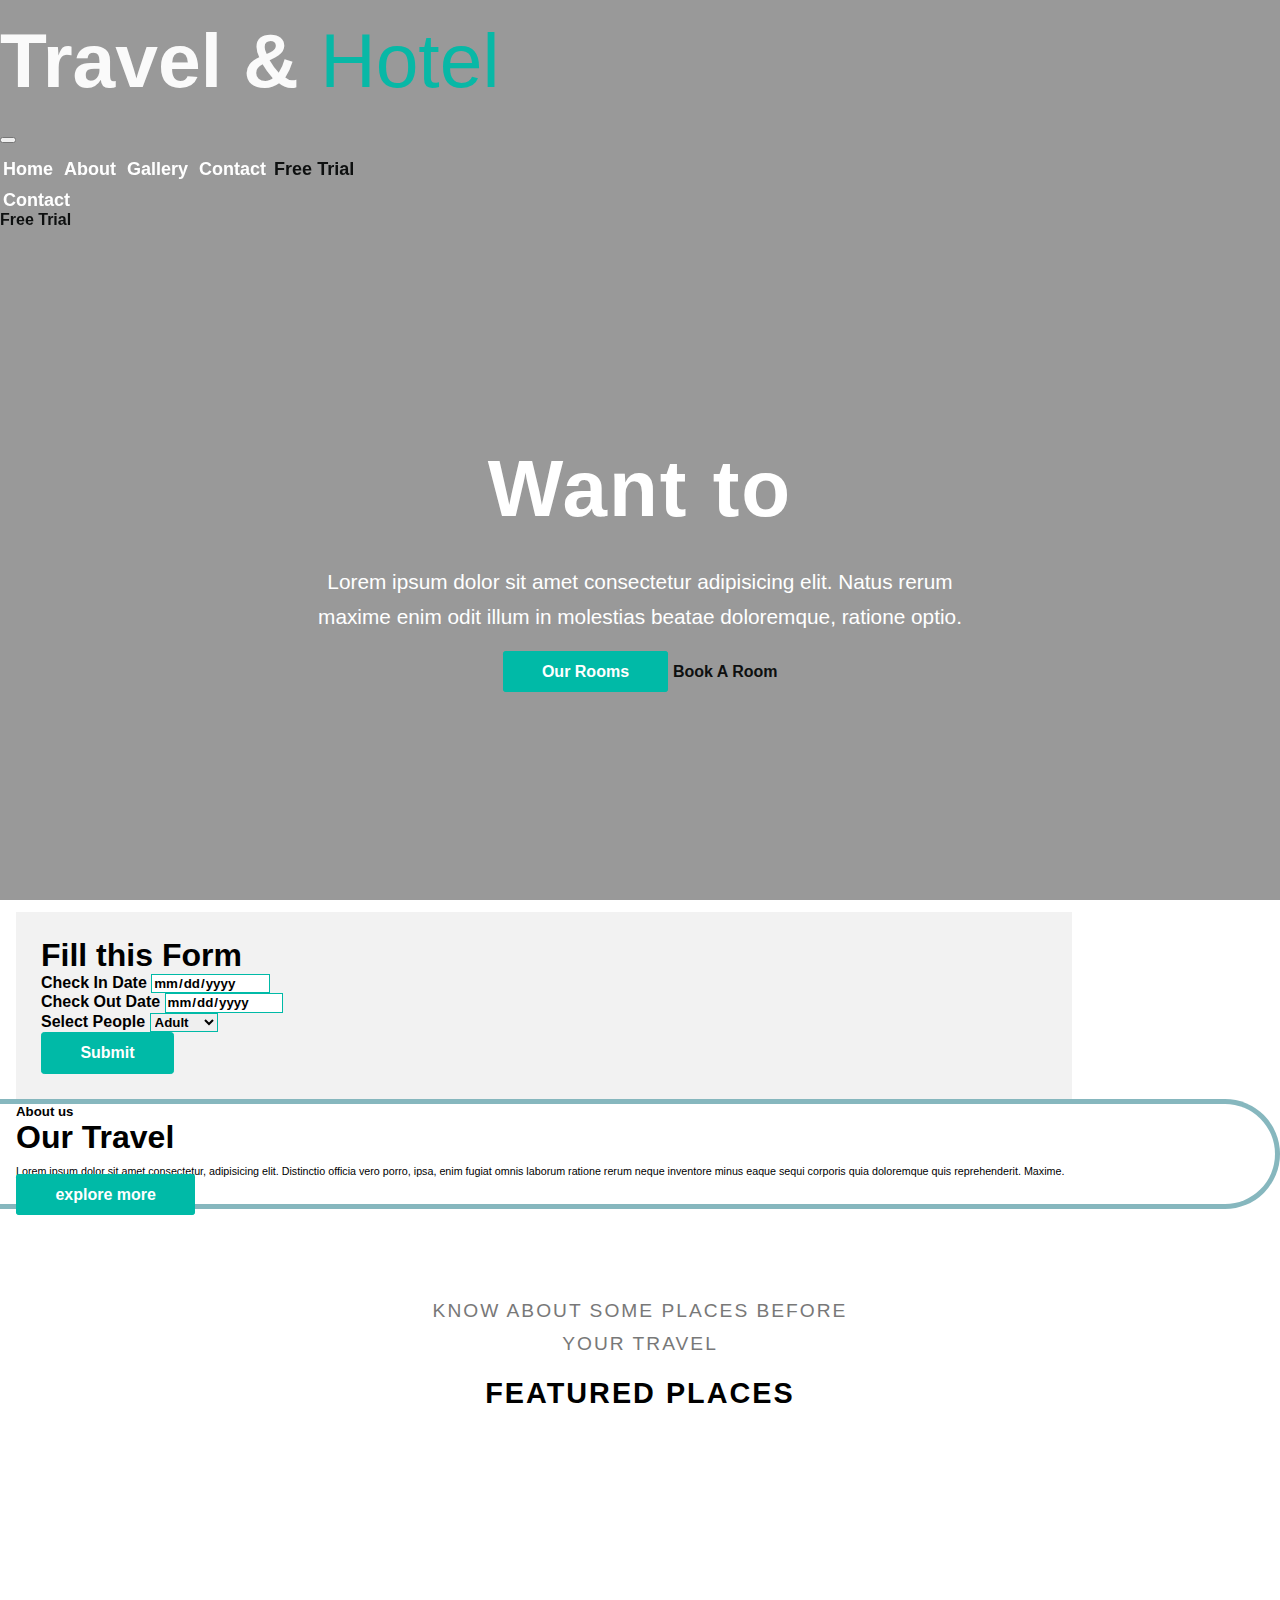
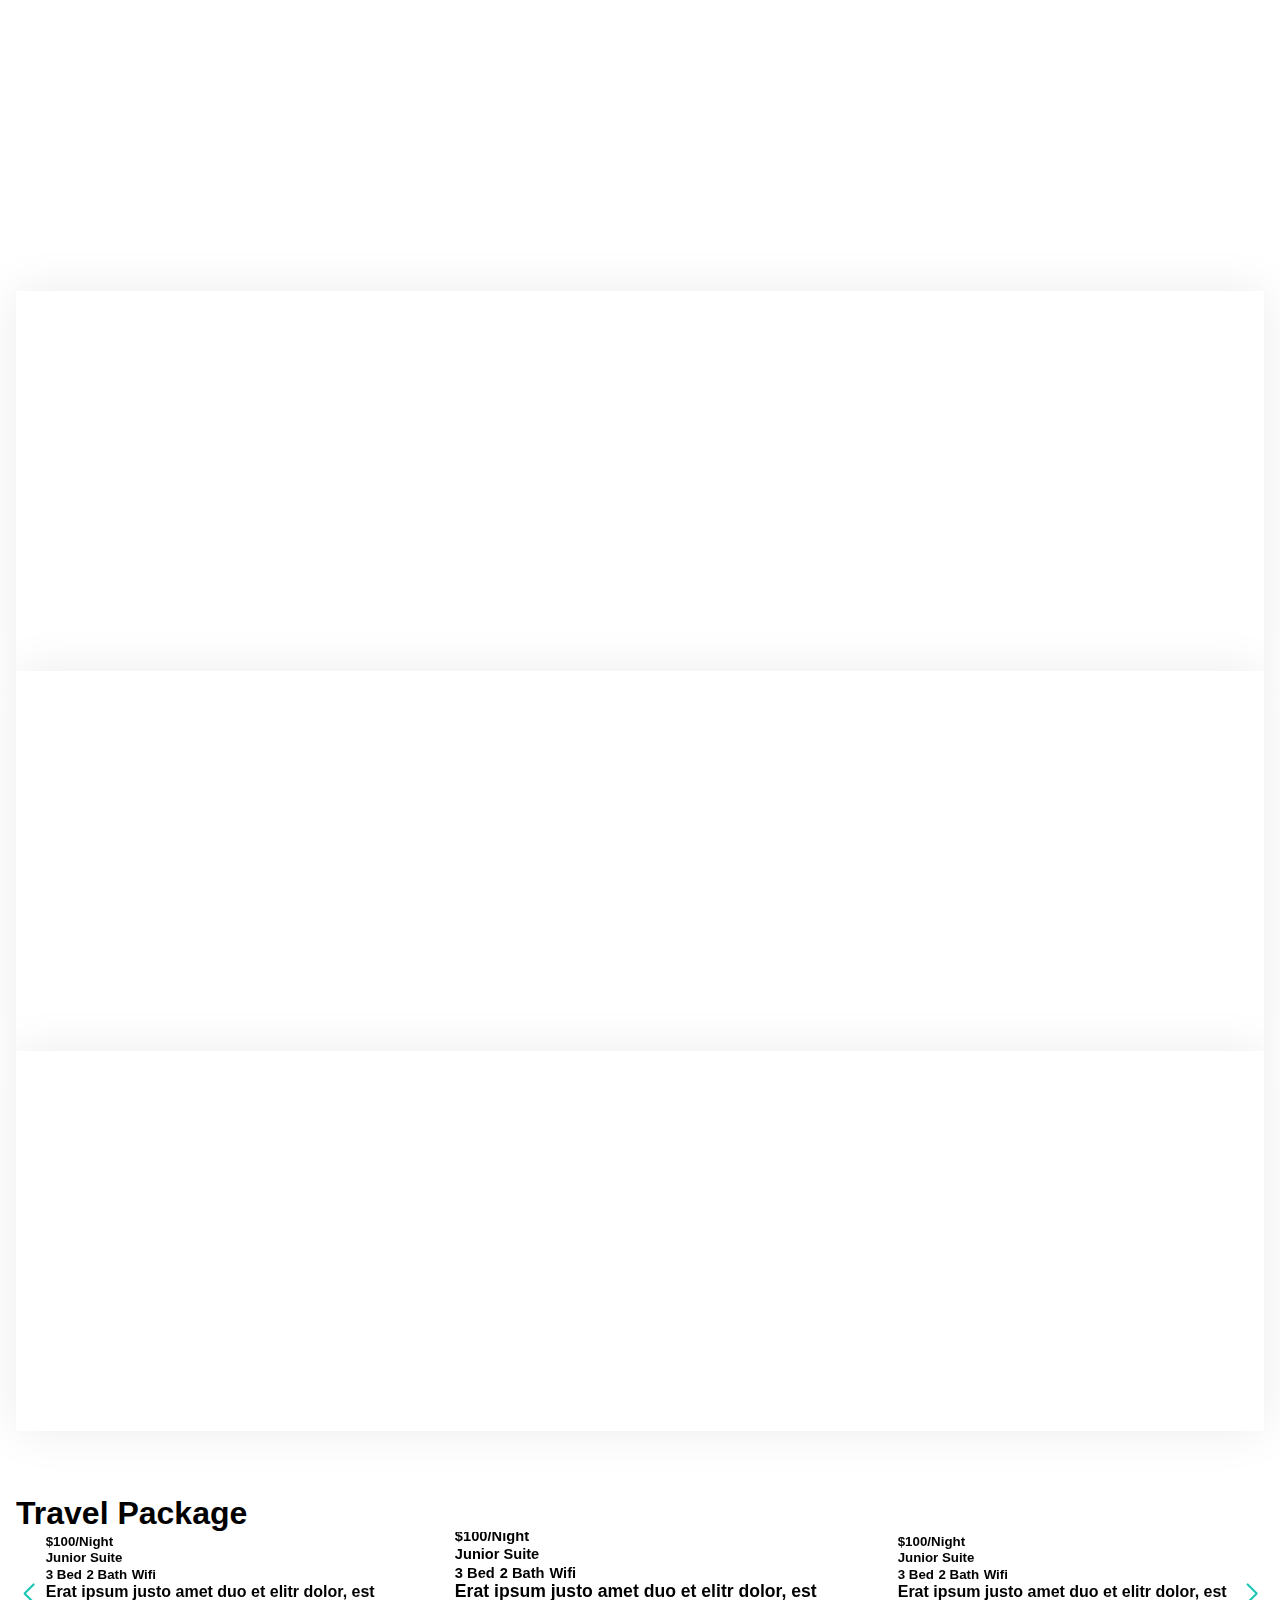
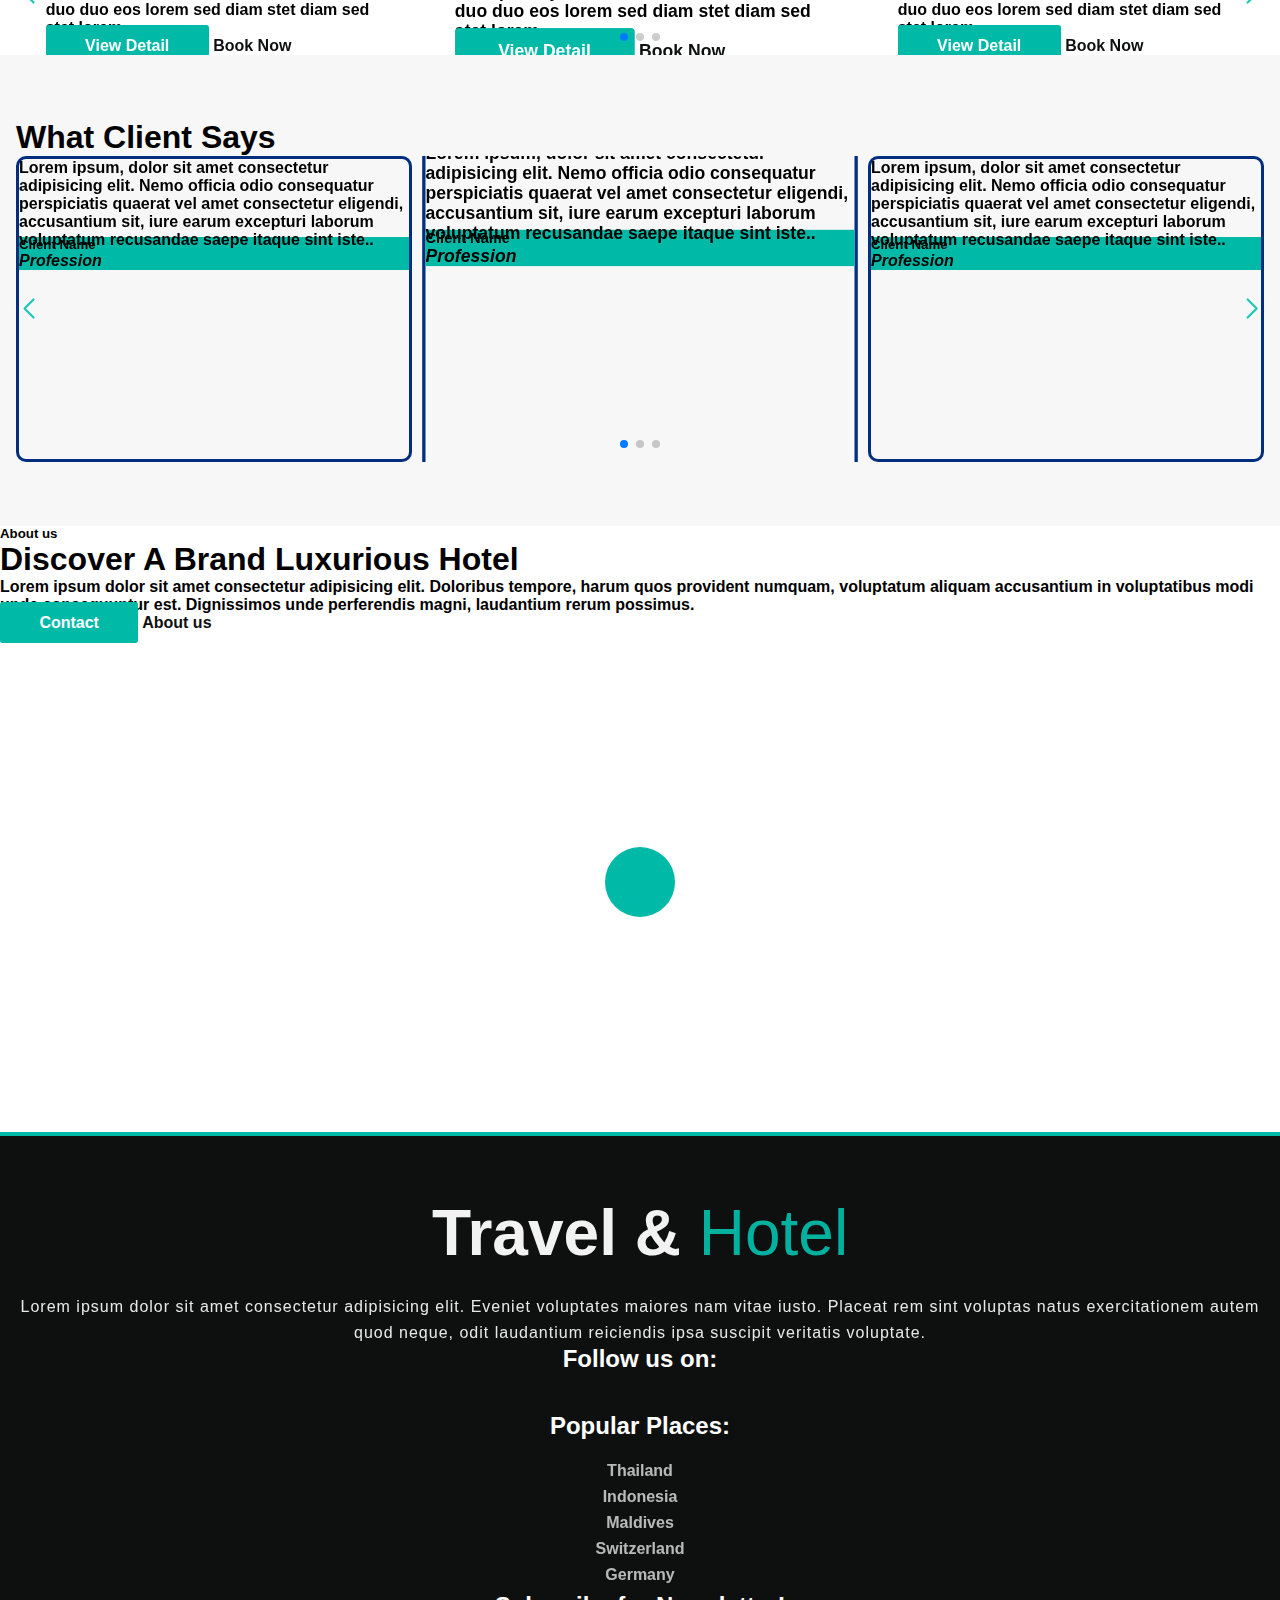
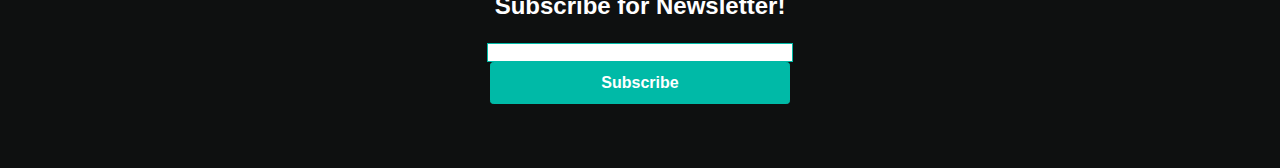
==== commit 06e1e28e: "commit" ====
--- a/index.html
+++ b/index.html
@@ -72,42 +72,35 @@
         <div class="container-xxl booking pb-5" style="margin-top: -100px; width: 85%;" >
             <div class="container">
                 <div class="booking-form rounded-2 shadow" style="padding: 25px;">
-                    <div class="title">
+                    <div class="title mb-3">
                         <h1 class="text-primary text-center ">Fill this Form</h1>
                     </div>
-                    <div class="row g-2">
+                    <div class="row g-2 align-items-center">
                         <div class="col-md-10">
                             <div class="row g-2">
-                                <div class="col-md-3 col-12">
+                                <div class="col-md-4 col-12">
                                     <div class="form-group" id="date1" data-target-input="nearest">
                                         <label for="date"> Check In Date</label>
                                         <input type="date" class="form-control text-dark border-dark datetimepicker-input"
                                             placeholder="Check in" data-target="#date1" data-toggle="datetimepicker" />
                                     </div>
                                 </div>
-                                <div class="col-md-3 col-12">
+                                <div class="col-md-4 col-12">
                                     <div class="form-group" id="date2" data-target-input="nearest">
-                                        <label for="date"> Check In Date</label>
+                                        <label for="date"> Check Out Date</label>
                                         <input type="date" class="form-control text-dark border-dark datetimepicker-input" placeholder="Check out" data-target="#date2" data-toggle="datetimepicker"/>
                                     </div>
                                 </div>
-                                <div class="col-md-3 col-12">
-                                    <label for="date"> Check In Date</label>
-                                    <select class="form-select p-2 mt-lg-1">
-                                        <option selected>Adult</option>
-                                        <option value="1">Adult 1</option>
-                                        <option value="2">Adult 2</option>
-                                        <option value="3">Adult 3</option>
-                                    </select>
-                                </div>
-                                <div class="col-md-3 col-12">
-                                    <label for="date"> Check In Date</label>
-                                    <select class="form-select p-2 mt-lg-1">
-                                        <option selected>Child</option>
-                                        <option value="1">Child 1</option>
-                                        <option value="2">Child 2</option>
-                                        <option value="3">Child 3</option>
-                                    </select>
+                                <div class="col-md-4 col-12">
+                                    <div class="form-group">
+                                        <label for="People"> Select People</label>
+                                        <select class="form-select form-control p-2">
+                                            <option selected>Adult</option>
+                                            <option value="1">Adult 1</option>
+                                            <option value="2">Adult 2</option>
+                                            <option value="3">Adult 3</option>
+                                        </select>
+                                    </div>
                                 </div>
                             </div>
                         </div>
@@ -263,7 +256,7 @@
                 </div>
 
                 <div class = "row">
-                    <div class = "col-lg-4 wow animate__animated animate__slideInLeft my-2 " data-wow-delay="0.5s">
+                    <div class = "col-lg-4 wow animate__animated animate__slideInLeft " data-wow-delay="0.5s">
                         <a class="service-item rounded" href="">
                             <div class="service-icon bg-transparent border rounded p-1">
                                 <div class="w-100 h-100 border rounded d-flex align-items-center justify-content-center">
@@ -276,7 +269,7 @@
                     </div>
 
                     <div class="col-lg-4 col-md-6 wow animate__animated animate__slideInLeft" data-wow-delay="0.3s">
-                        <a class="service-item rounded" href="">
+                        <a class="service-item card-center rounded" href="">
                             <div class="service-icon bg-transparent border rounded p-1">
                                 <div class="w-100 h-100 border rounded d-flex align-items-center justify-content-center">
                                     <i class="fa fa-utensils fa-2x text-primary"></i>
@@ -305,114 +298,114 @@
 
 
         <!-- package-->
-<section id="room">
-    <div class="container my-5">
-        <div class="col-12 text-center my-5">
-            <h1 class="fw-700 wow animate__animated animate__bounceInDown">Travel Package</h1>
-        </div>
-        <div class="swiper pb-5">
-            <div class="swiper-wrapper pb-5 mb-4">
-                <div class="swiper-slide">
-                    <div class="room-item shadow rounded overflow-hidden">
-                        <div class="position-relative">
-                            <img class="img-fluid" src="images/gallery-7.jpg" alt="">
-                            <small class="position-absolute start-0 top-100 translate-middle-y bg-primary text-white rounded py-1 px-3 ms-4">$100/Night</small>
-                        </div>
-                        <div class="p-4 mt-2">
-                            <div class="d-flex justify-content-between mb-3">
-                                <h5 class="mb-0">Junior Suite</h5>
-                                <div class="ps-2">
-                                    <small class="fa fa-star text-primary"></small>
-                                    <small class="fa fa-star text-primary"></small>
-                                    <small class="fa fa-star text-primary"></small>
-                                    <small class="fa fa-star text-primary"></small>
-                                    <small class="fa fa-star text-primary"></small>
-                                </div>
-                            </div>
-                            <div class="d-flex mb-3">
-                                <small class="border-end me-3 pe-3"><i class="fa fa-bed text-primary me-2"></i>3 Bed</small>
-                                <small class="border-end me-3 pe-3"><i class="fa fa-bath text-primary me-2"></i>2 Bath</small>
-                                <small><i class="fa fa-wifi text-primary me-2"></i>Wifi</small>
-                            </div>
-                            <p class="text-body mb-3">Erat ipsum justo amet duo et elitr dolor, est duo duo eos lorem sed diam stet diam sed stet lorem.</p>
-                            <div class="d-flex justify-content-between">
-                                <a class="btn btn-sm btn-primary rounded py-2 px-4" href="">View Detail</a>
-                                <a class="btn btn-sm btn-dark rounded py-2 px-4" href="">Book Now</a>
-                            </div>
-                        </div>
-                    </div>
-                </div>
-                <div class="swiper-slide">
-                    <div class="room-item shadow rounded overflow-hidden">
-                        <div class="position-relative">
-                            <img class="img-fluid" src="images/gallery-8.jpg" alt="">
-                            <small class="position-absolute start-0 top-100 translate-middle-y bg-primary text-white rounded py-1 px-3 ms-4">$100/Night</small>
-                        </div>
-                        <div class="p-4 mt-2">
-                            <div class="d-flex justify-content-between mb-3">
-                                <h5 class="mb-0">Junior Suite</h5>
-                                <div class="ps-2">
-                                    <small class="fa fa-star text-primary"></small>
-                                    <small class="fa fa-star text-primary"></small>
-                                    <small class="fa fa-star text-primary"></small>
-                                    <small class="fa fa-star text-primary"></small>
-                                    <small class="fa fa-star text-primary"></small>
-                                </div>
-                            </div>
-                            <div class="d-flex mb-3">
-                                <small class="border-end me-3 pe-3"><i class="fa fa-bed text-primary me-2"></i>3 Bed</small>
-                                <small class="border-end me-3 pe-3"><i class="fa fa-bath text-primary me-2"></i>2 Bath</small>
-                                <small><i class="fa fa-wifi text-primary me-2"></i>Wifi</small>
-                            </div>
-                            <p class="text-body mb-3">Erat ipsum justo amet duo et elitr dolor, est duo duo eos lorem sed diam stet diam sed stet lorem.</p>
-                            <div class="d-flex justify-content-between">
-                                <a class="btn btn-sm btn-primary rounded py-2 px-4" href="">View Detail</a>
-                                <a class="btn btn-sm btn-dark rounded py-2 px-4" href="">Book Now</a>
-                            </div>
-                        </div>
-                    </div>
-                </div>
-                <div class="swiper-slide">
-                    <div class="room-item shadow rounded overflow-hidden">
-                        <div class="position-relative">
-                            <img class="img-fluid" src="images/gallery-9.jpg" alt="">
-                            <small class="position-absolute start-0 top-100 translate-middle-y bg-primary text-white rounded py-1 px-3 ms-4">$100/Night</small>
-                        </div>
-                        <div class="p-4 mt-2">
-                            <div class="d-flex justify-content-between mb-3">
-                                <h5 class="mb-0">Junior Suite</h5>
-                                <div class="ps-2">
-                                    <small class="fa fa-star text-primary"></small>
-                                    <small class="fa fa-star text-primary"></small>
-                                    <small class="fa fa-star text-primary"></small>
-                                    <small class="fa fa-star text-primary"></small>
-                                    <small class="fa fa-star text-primary"></small>
-                                </div>
-                            </div>
-                            <div class="d-flex mb-3">
-                                <small class="border-end me-3 pe-3"><i class="fa fa-bed text-primary me-2"></i>3 Bed</small>
-                                <small class="border-end me-3 pe-3"><i class="fa fa-bath text-primary me-2"></i>2 Bath</small>
-                                <small><i class="fa fa-wifi text-primary me-2"></i>Wifi</small>
-                            </div>
-                            <p class="text-body mb-3">Erat ipsum justo amet duo et elitr dolor, est duo duo eos lorem sed diam stet diam sed stet lorem.</p>
-                            <div class="d-flex justify-content-between">
-                                <a class="btn btn-sm btn-primary rounded py-2 px-4" href="">View Detail</a>
-                                <a class="btn btn-sm btn-dark rounded py-2 px-4" href="">Book Now</a>
-                            </div>
-                        </div>
-                    </div>
-                </div>
-            </div>
-            <div class="swiper-pagination my-5 "></div>
-            <div class="swiper-button-prev "></div>
-            <div class="swiper-button-next "></div>
-        </div>
-
-        </div>
-    </div>
-</section>
-
-<!-- package -->
+        <section id="room">
+            <div class="container my-5">
+                <div class="col-12 text-center my-5">
+                    <h1 class="fw-700 wow animate__animated animate__bounceInDown">Travel Package</h1>
+                </div>
+                <div class="swiper pb-5">
+                    <div class="swiper-wrapper pb-5 mb-4">
+                        <div class="swiper-slide">
+                            <div class="room-item shadow rounded overflow-hidden">
+                                <div class="position-relative">
+                                    <img class="img-fluid" src="images/gallery-7.jpg" alt="">
+                                    <small class="position-absolute start-0 top-100 translate-middle-y bg-primary text-white rounded py-1 px-3 ms-4">$100/Night</small>
+                                </div>
+                                <div class="p-4 mt-2">
+                                    <div class="d-flex justify-content-between mb-3">
+                                        <h5 class="mb-0">Junior Suite</h5>
+                                        <div class="ps-2">
+                                            <small class="fa fa-star text-primary"></small>
+                                            <small class="fa fa-star text-primary"></small>
+                                            <small class="fa fa-star text-primary"></small>
+                                            <small class="fa fa-star text-primary"></small>
+                                            <small class="fa fa-star text-primary"></small>
+                                        </div>
+                                    </div>
+                                    <div class="d-flex mb-3">
+                                        <small class="border-end me-3 pe-3"><i class="fa fa-bed text-primary me-2"></i>3 Bed</small>
+                                        <small class="border-end me-3 pe-3"><i class="fa fa-bath text-primary me-2"></i>2 Bath</small>
+                                        <small><i class="fa fa-wifi text-primary me-2"></i>Wifi</small>
+                                    </div>
+                                    <p class="text-body mb-3">Erat ipsum justo amet duo et elitr dolor, est duo duo eos lorem sed diam stet diam sed stet lorem.</p>
+                                    <div class="d-flex justify-content-between">
+                                        <a class="btn btn-sm btn-primary rounded py-2 px-4" href="">View Detail</a>
+                                        <a class="btn btn-sm btn-dark rounded py-2 px-4" href="">Book Now</a>
+                                    </div>
+                                </div>
+                            </div>
+                        </div>
+                        <div class="swiper-slide">
+                            <div class="room-item shadow rounded overflow-hidden">
+                                <div class="position-relative">
+                                    <img class="img-fluid" src="images/gallery-8.jpg" alt="">
+                                    <small class="position-absolute start-0 top-100 translate-middle-y bg-primary text-white rounded py-1 px-3 ms-4">$100/Night</small>
+                                </div>
+                                <div class="p-4 mt-2">
+                                    <div class="d-flex justify-content-between mb-3">
+                                        <h5 class="mb-0">Junior Suite</h5>
+                                        <div class="ps-2">
+                                            <small class="fa fa-star text-primary"></small>
+                                            <small class="fa fa-star text-primary"></small>
+                                            <small class="fa fa-star text-primary"></small>
+                                            <small class="fa fa-star text-primary"></small>
+                                            <small class="fa fa-star text-primary"></small>
+                                        </div>
+                                    </div>
+                                    <div class="d-flex mb-3">
+                                        <small class="border-end me-3 pe-3"><i class="fa fa-bed text-primary me-2"></i>3 Bed</small>
+                                        <small class="border-end me-3 pe-3"><i class="fa fa-bath text-primary me-2"></i>2 Bath</small>
+                                        <small><i class="fa fa-wifi text-primary me-2"></i>Wifi</small>
+                                    </div>
+                                    <p class="text-body mb-3">Erat ipsum justo amet duo et elitr dolor, est duo duo eos lorem sed diam stet diam sed stet lorem.</p>
+                                    <div class="d-flex justify-content-between">
+                                        <a class="btn btn-sm btn-primary rounded py-2 px-4" href="">View Detail</a>
+                                        <a class="btn btn-sm btn-dark rounded py-2 px-4" href="">Book Now</a>
+                                    </div>
+                                </div>
+                            </div>
+                        </div>
+                        <div class="swiper-slide">
+                            <div class="room-item shadow rounded overflow-hidden">
+                                <div class="position-relative">
+                                    <img class="img-fluid" src="images/gallery-9.jpg" alt="">
+                                    <small class="position-absolute start-0 top-100 translate-middle-y bg-primary text-white rounded py-1 px-3 ms-4">$100/Night</small>
+                                </div>
+                                <div class="p-4 mt-2">
+                                    <div class="d-flex justify-content-between mb-3">
+                                        <h5 class="mb-0">Junior Suite</h5>
+                                        <div class="ps-2">
+                                            <small class="fa fa-star text-primary"></small>
+                                            <small class="fa fa-star text-primary"></small>
+                                            <small class="fa fa-star text-primary"></small>
+                                            <small class="fa fa-star text-primary"></small>
+                                            <small class="fa fa-star text-primary"></small>
+                                        </div>
+                                    </div>
+                                    <div class="d-flex mb-3">
+                                        <small class="border-end me-3 pe-3"><i class="fa fa-bed text-primary me-2"></i>3 Bed</small>
+                                        <small class="border-end me-3 pe-3"><i class="fa fa-bath text-primary me-2"></i>2 Bath</small>
+                                        <small><i class="fa fa-wifi text-primary me-2"></i>Wifi</small>
+                                    </div>
+                                    <p class="text-body mb-3">Erat ipsum justo amet duo et elitr dolor, est duo duo eos lorem sed diam stet diam sed stet lorem.</p>
+                                    <div class="d-flex justify-content-between">
+                                        <a class="btn btn-sm btn-primary rounded py-2 px-4" href="">View Detail</a>
+                                        <a class="btn btn-sm btn-dark rounded py-2 px-4" href="">Book Now</a>
+                                    </div>
+                                </div>
+                            </div>
+                        </div>
+                    </div>
+                    <div class="swiper-pagination my-5 "></div>
+                    <div class="swiper-button-prev "></div>
+                    <div class="swiper-button-next "></div>
+                </div>
+
+                </div>
+            </div>
+        </section>
+
+        <!-- package -->
 
         <!-- testimonials section -->
         <section id = "testimonials" class = "py-4">
--- a/css/style.css
+++ b/css/style.css
@@ -92,6 +92,11 @@
     -webkit-box-sizing: border-box;
             box-sizing: border-box;
 } */
+
+.form-control{
+    border: 1px solid var(--green) !important;
+}
+
 .btn-primary{
     padding: 0.7rem 2.4rem;
     border-radius: 0.2rem;
@@ -144,9 +149,7 @@
     margin-left: auto;
     line-height: 1.7;
 }
-.my-2{
-    margin: 2rem 0;
-}
+
 .shadow:hover{
     -webkit-box-shadow: 0px 0px 18px -4px rgba(109, 109, 109, 0.64);
             box-shadow: 0px 0px 18px -4px rgba(109, 109, 109, 0.64);
@@ -651,10 +654,6 @@
     border-radius: 10px !important;
   }
   
-  
-  .border-pegawai{
-      border-color:#002e7e !important;
-  }
   .line{
       height:1px;
       padding:1px;
@@ -1025,6 +1024,7 @@
 opacity: 0.8;
 padding: 0;
 }
+d
 .visit-item:hover div{
     background-color: #fff;
     color: #000;
@@ -1063,10 +1063,9 @@
     margin: 0 auto;
  }
 
-
 /* ### BLOG PAGE ### */
 /* blog */
-#blog{
+/* #blog{
     background-color: var(--light-grey);
 }
 .blog-item{
@@ -1114,7 +1113,7 @@
 }
 .blog-item-bottom a:hover{
     opacity: 0.8;
-}
+} */
 
 /* ### ABOUT PAGE ### */
 /* about */
